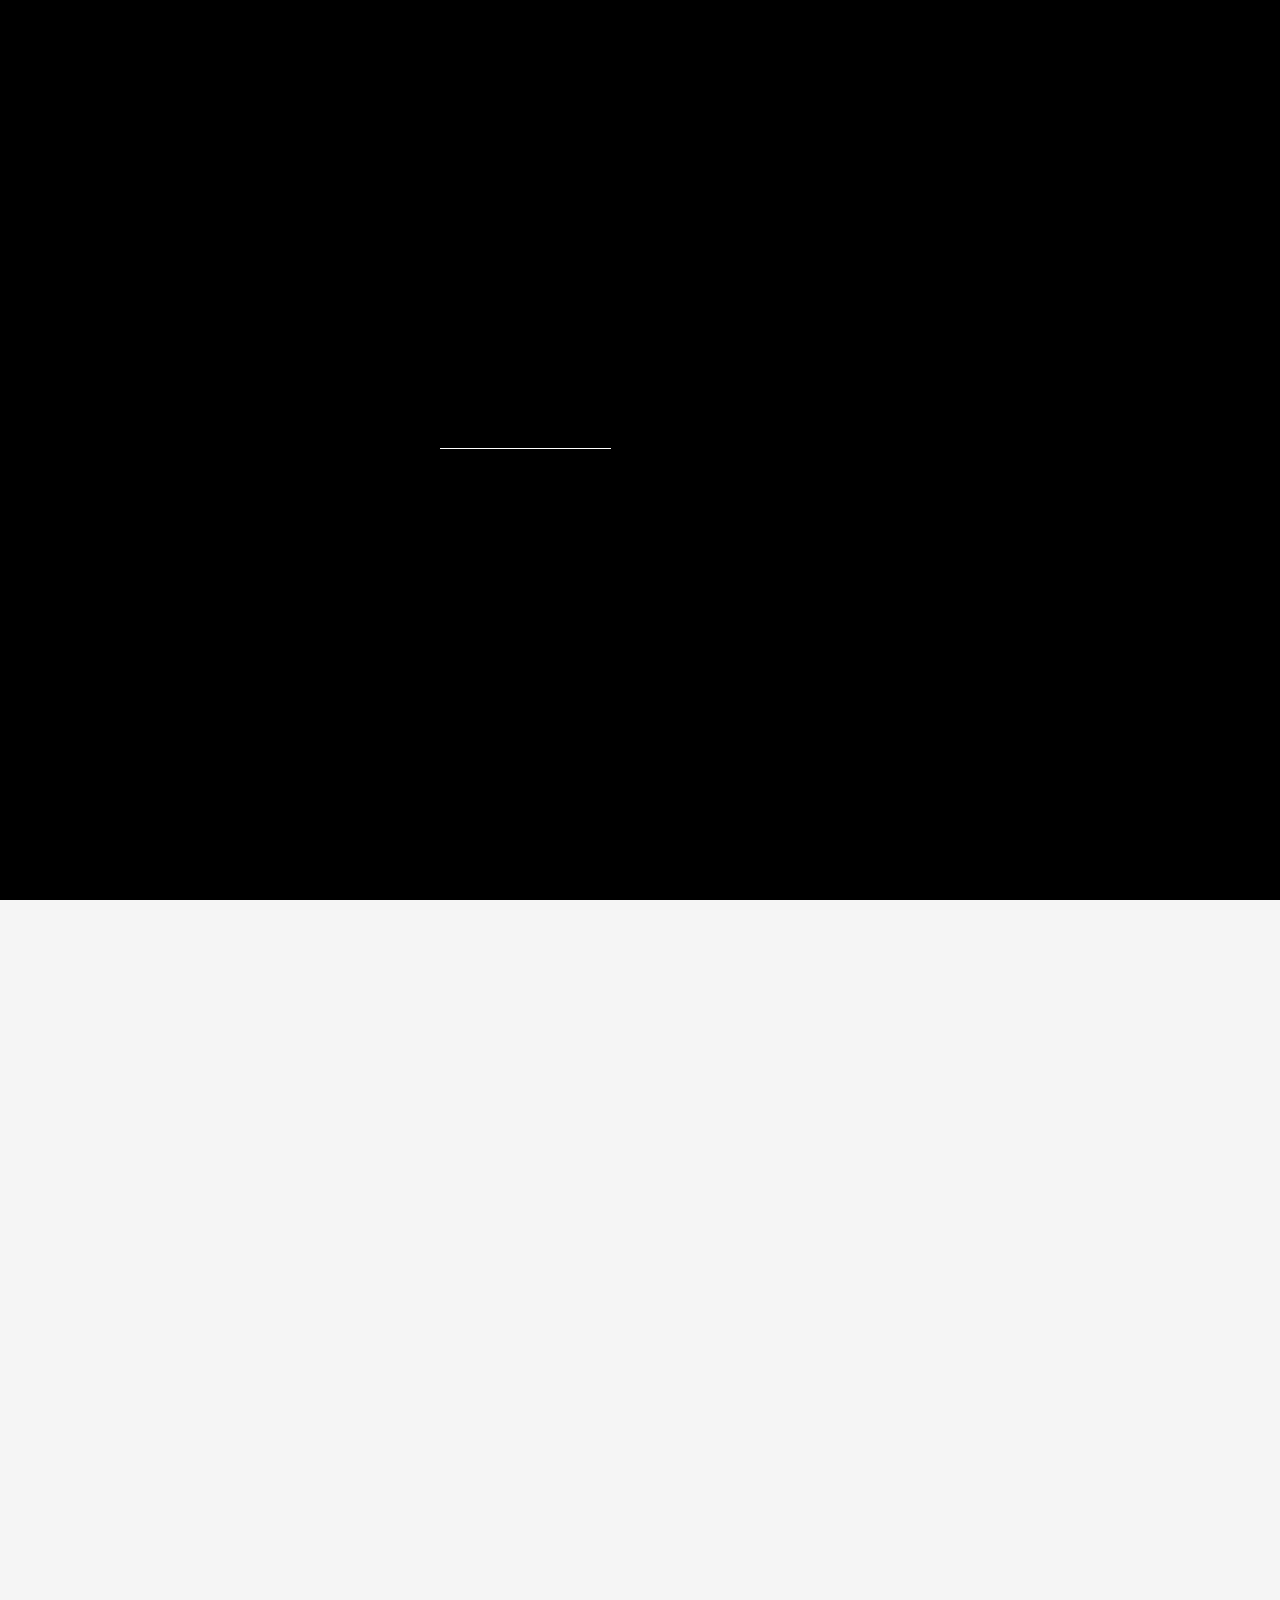
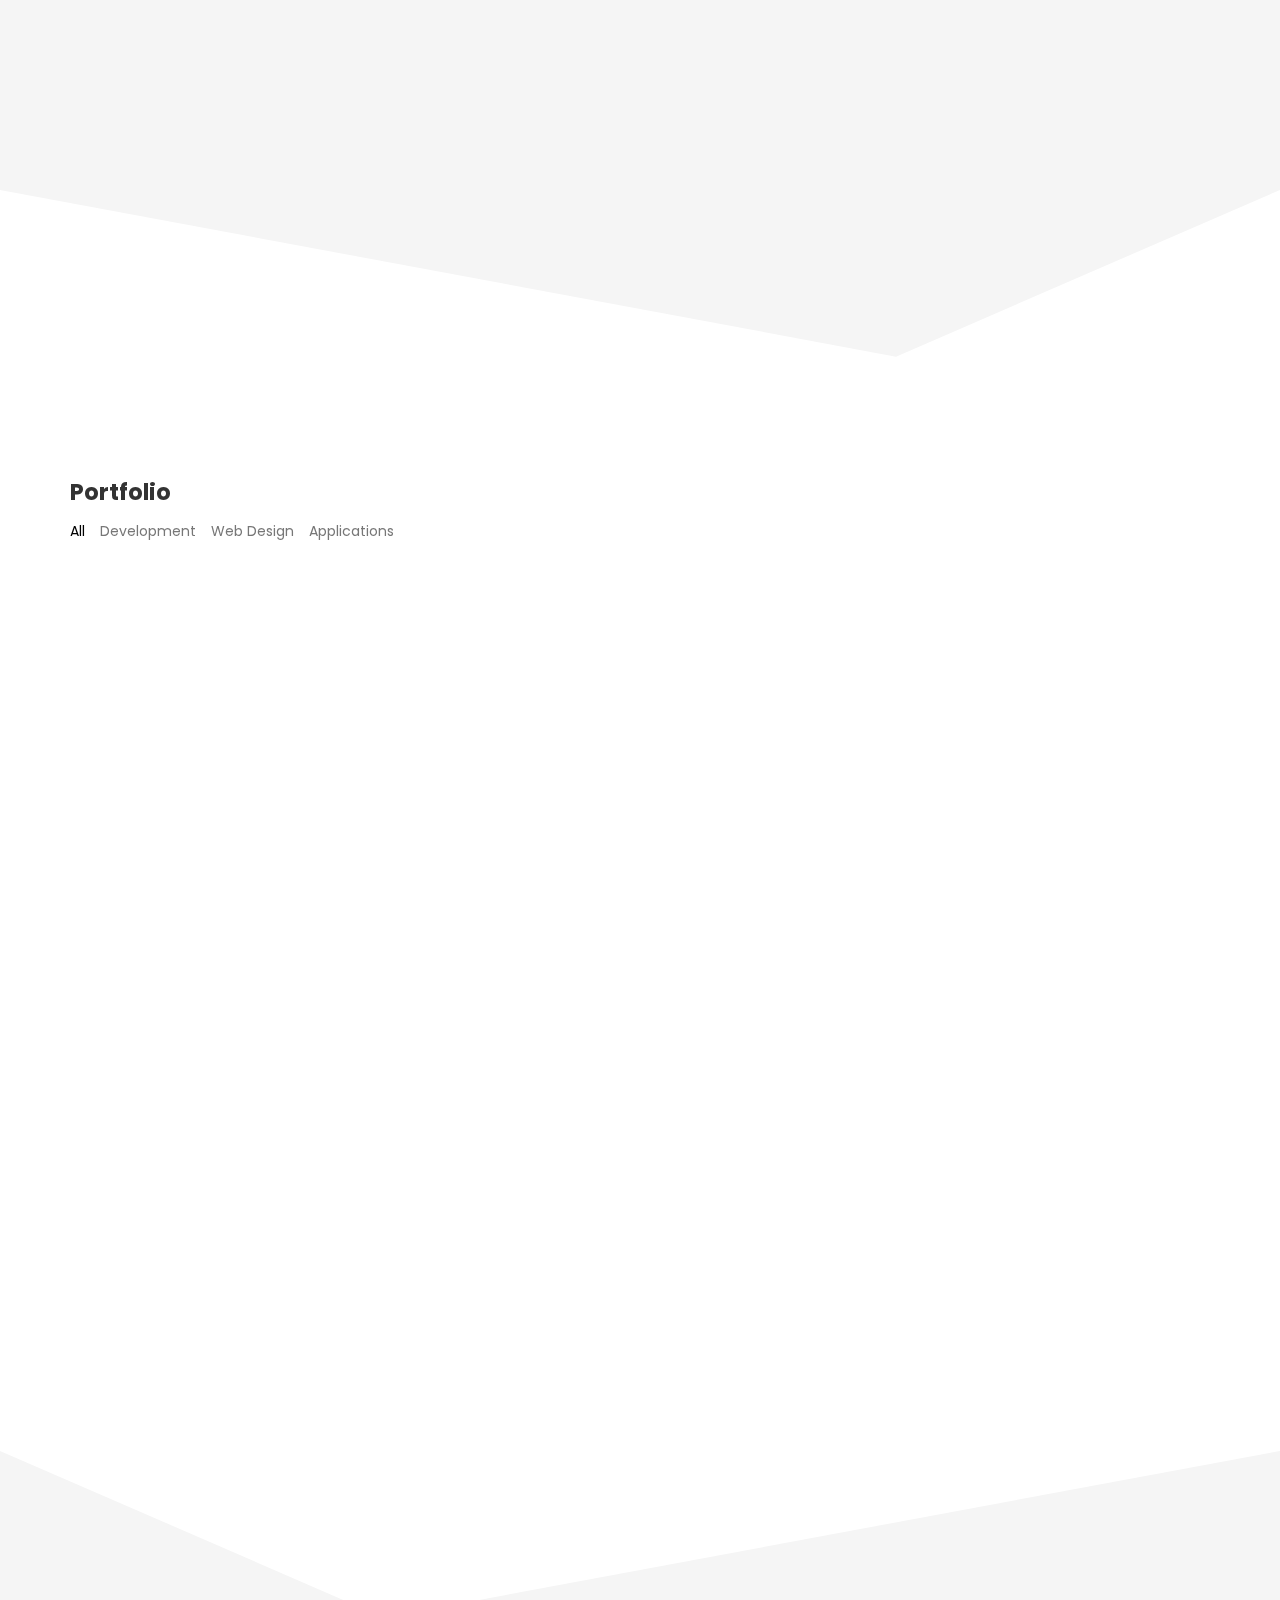
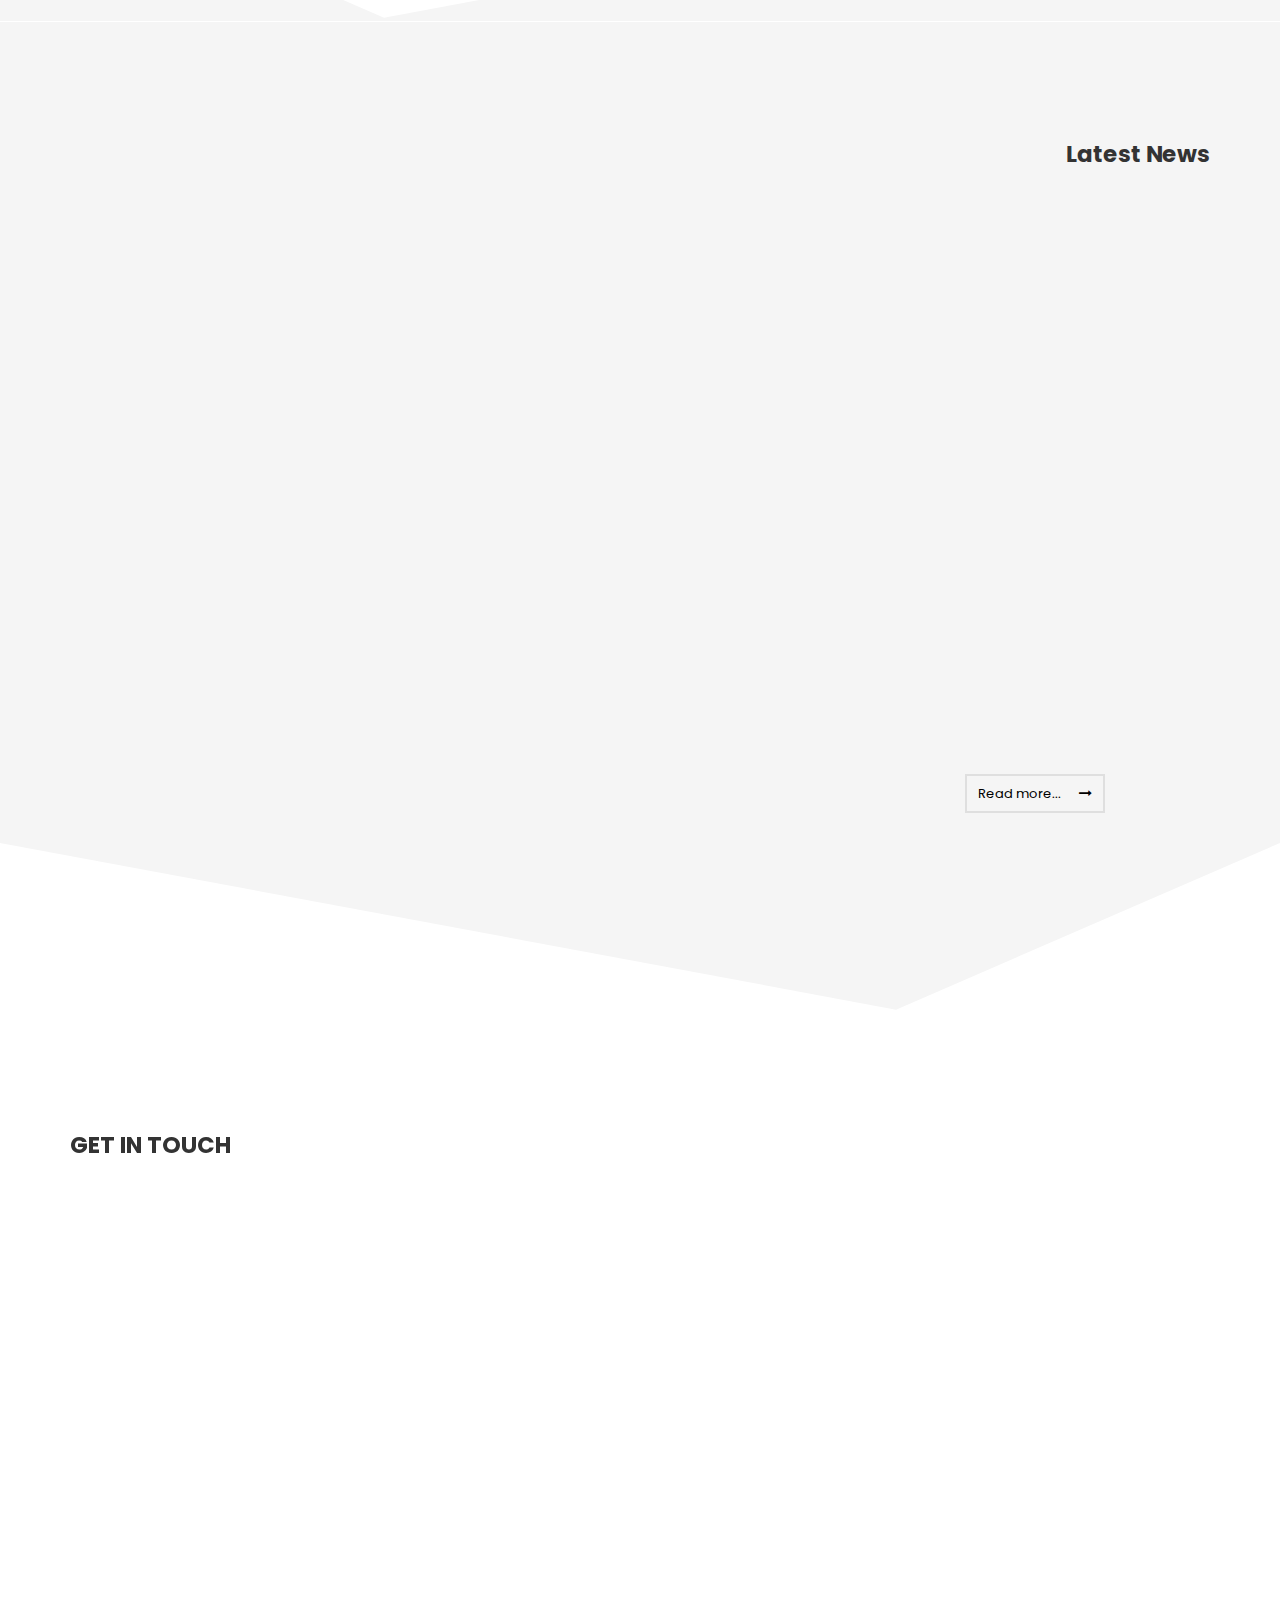
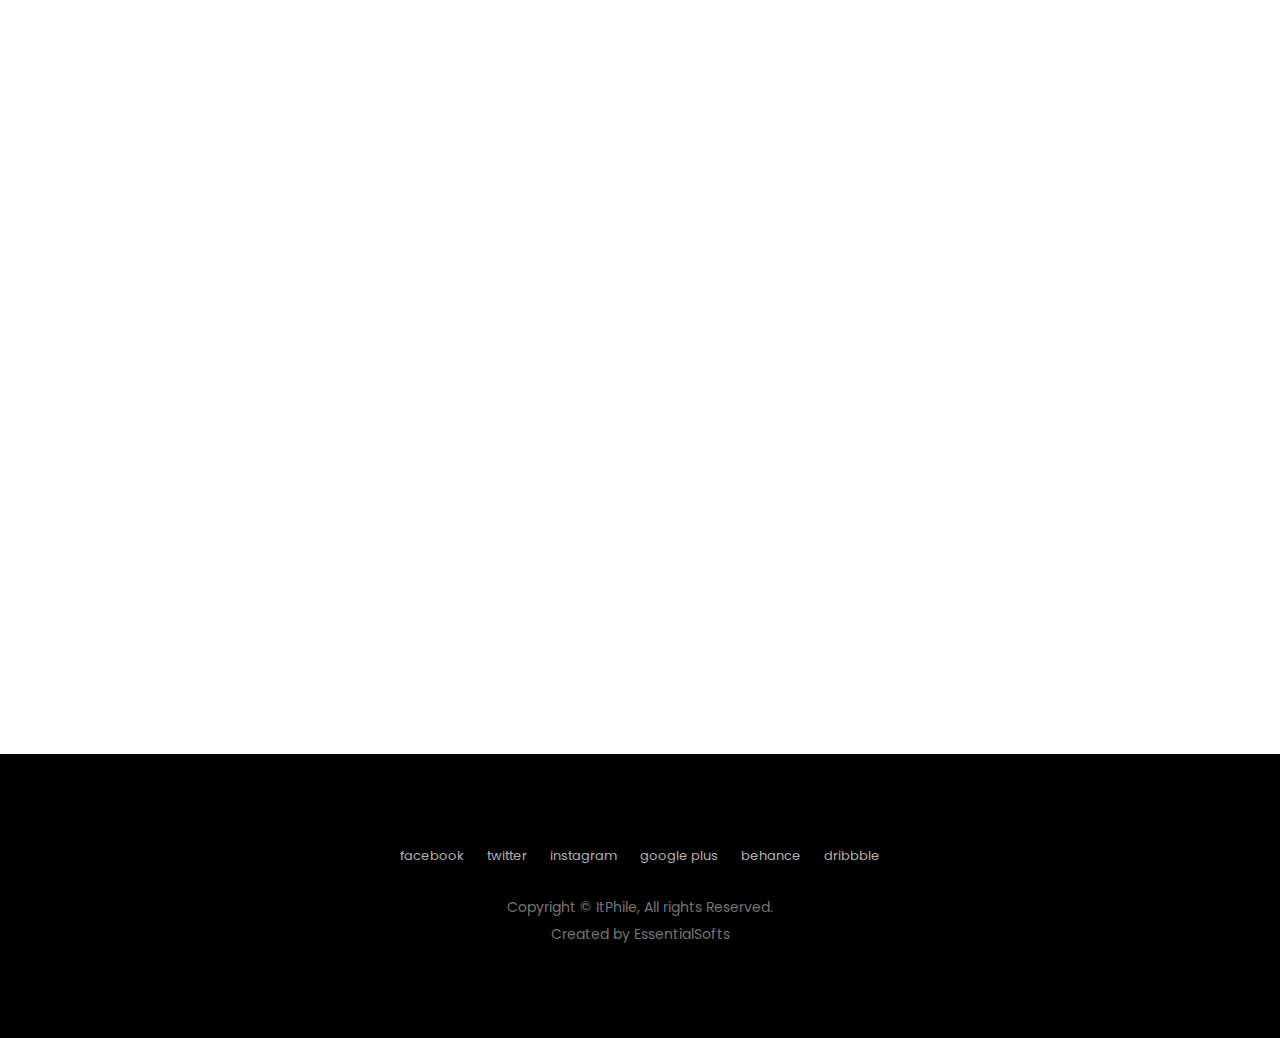
==== index.html @ 827df46f "jkjkj" ====
<!DOCTYPE html>
<html prefix="og: http://ogp.me/ns#" xmlns="http://www.w3.org/1999/xhtml" xml:lang="en-gb" lang="en-gb" dir="ltr">
<head>
    <meta name="viewport" content="width=device-width, initial-scale=1.0">
	<meta http-equiv="content-type" content="text/html; charset=utf-8" />
	<meta name="generator" content="Joomla! - Open Source Content Management" />
	<title>JMC Folio - Portfolio Template</title>
	<link href="/joomla/berlin/index.php?format=feed&amp;type=rss" rel="alternate" type="application/rss+xml" title="RSS 2.0" />
	<link href="/joomla/berlin/index.php?format=feed&amp;type=atom" rel="alternate" type="application/atom+xml" title="Atom 1.0" />
	<link href="joomla/berlin/templates/berlin/favicon.ico" rel="shortcut icon" type="image/vnd.microsoft.icon" />
	<link href="npm/simple-line-icons_2-4-1/css/simple-line-icons.css" rel="stylesheet" type="text/css" />
	<link href="joomla/berlin/components/com_k2/css/k2.css" rel="stylesheet" type="text/css" />
	<link href="joomla/berlin/modules/mod_bluecontact/css/style.css" rel="stylesheet" type="text/css" />
	<link href="joomla/berlin/modules/mod_bluecontact/css/modal.css" rel="stylesheet" type="text/css" />
	<style type="text/css">
#je_contact button[type="submit"], .qcbutton a.je_button{ background:#e60000; color:#ffffff ;}
#je_contact button[type="submit"]:hover, .qcbutton a.je_button:hover{ background:#333333 }
#je_contact input, #je_contact textarea{background-color:#f5f5f5; border:1px solid #dddddd; color:#333333}
	</style>
	<script src="joomla/berlin/media/jui/js/jquery.min.js" type="text/javascript"></script>
	<script src="joomla/berlin/media/jui/js/jquery-noconflict.js" type="text/javascript"></script>
	<script src="joomla/berlin/media/jui/js/jquery-migrate.min.js" type="text/javascript"></script>
	<script src="joomla/berlin/media/k2/assets/js/k2.frontend.js" type="text/javascript"></script>
	<script src="joomla/berlin/media/system/js/caption.js" type="text/javascript"></script>
	<script src="joomla/berlin/modules/mod_bluecontact/js/modernizr.js" type="text/javascript"></script>
	<script type="text/javascript">
jQuery(window).on('load',  function() {
				new JCaption('img.caption');
			});
	</script>
	<link rel="stylesheet" href="joomla/berlin/templates/berlin/css/bootstrap.css"/>
	<link rel="stylesheet" href="joomla/berlin/templates/berlin/css/reset.css"/>
	<link rel="stylesheet" href="joomla/berlin/templates/berlin/css/style.css"/>
		<link rel="stylesheet" href="joomla/berlin/templates/berlin/css/animate.css"/>
	<link rel="stylesheet" href="joomla/berlin/templates/berlin/css/owl.carousel.css"/> 
	<link rel="stylesheet" href="joomla/berlin/templates/berlin/css/magnific-popup.css"/> 
	<!-- Google Web fonts -->
	<link href="https://fonts.googleapis.com/css?family=Poppins:300,400,500,600,700" rel="stylesheet">
	<!-- Font icons -->
	<link rel="stylesheet" href="joomla/berlin/templates/berlin/icon-fonts/font-awesome-4-5-0/css/font-awesome.min.css"/>
	<link rel="stylesheet" href="joomla/berlin/templates/berlin/icon-fonts/essential-regular-fonts/essential-icons.css"/>
	<link rel="stylesheet" href="joomla/berlin/templates/berlin/css/custom.css"/>
	<!--[if lt IE 9]>
	  <script src="https://oss.maxcdn.com/html5shiv/3.7.2/html5shiv.min.js"></script>
	  <script src="https://oss.maxcdn.com/respond/1.4.2/respond.min.js"></script>
	<![endif]--> 
</head>
<body class="diag site bthome  com_content view-featured no-layout no-task itemid-101">
		<!-- Preloader Start-->
	<div class="loader-wrapper">
		<div class="loader"></div>
	</div>
	<!-- Preloader End -->
		<nav class="">
        <div class="row">
            <div class="container">
                <div class="logo">
                    <a href="index.html"><img style="width: 15%;" src="joomla/berlin/images/logo-1.png" alt="Berlin" /></a>
                </div>
                <div class="responsive"><i data-icon="m" class="icon"></i></div>
                		<div class="moduletable_menu">
						<ul class="nav-menu   ">
<li class="item-118"><a href="#home" class=" ">Home</a></li><li class="item-119"><a href="#about" >About</a></li><li class="item-120"><a href="#portfolio" >Portfolio</a></li><li class="item-121"><a href="#blog" >Blog</a></li><li class="item-122"><a href="#contact" >Contact</a></li></ul>
		</div>
            </div>
        </div>
    </nav> 
			<div class="moduletable">
<div class="custom"  >
	<section id="home" class="home slider">
<div class="home-content">
<div class="container">
<h1>I am <span class="element" data-text1="Network Administrator" data-text2="Lecturar" data-loop="true" data-backdelay="3000"></span></h1>
<div class="social"><a href="#"><i class="fa fa-facebook" aria-hidden="true"></i> </a> <a href="#"><i class="fa fa-twitter" aria-hidden="true"></i> </a> <a href="#"><i class="fa fa-instagram" aria-hidden="true"></i> </a> <a href="#"><i class="fa fa-google-plus" aria-hidden="true"></i> </a> <a href="#"><i class="fa fa-behance" aria-hidden="true"></i> </a> <a href="#"><i class="fa fa-dribbble" aria-hidden="true"></i> </a></div>
<a class="home-down bounce" href="#about"><i class="fa fa-angle-down"></i></a></div>
</div>
<div class="home-slider">
<div id="slides">
<div class="slides-container"><img src="joomla/berlin/images/home-2.jpg" alt="" /> <img src="joomla/berlin/images/slider-1.jpg" alt="" /> <img src="joomla/berlin/images/slider-2.jpg" alt="" /></div>
</div>
</div>
<svg class="diagonal home-left" width="21%" height="170" viewbox="0 0 100 102" preserveaspectratio="none"><path d="M0 100 L100 100 L0 10 Z"></path></svg><svg class="diagonal home-right" width="80%" height="170" viewbox="0 0 100 102" preserveaspectratio="none"><path d="M0 100 L100 100 L100 10 Z"></path></svg></section></div>
		</div>
			<div class="moduletable">
<div class="custom"  >
	<!--ABOUT-->
<section id="about" class="about dgray-bg">
<div class="about type-1 padbot_120">
<div class="container"><!-- about image -->
<div class="col-md-4 col-sm-12 about-image top_30 wow fadeInUp" data-wow-delay="0.4s">
<div class="row"><img src="joomla/berlin/images/profile-2.jpg" alt="" /></div>
</div>
<!-- about text -->
<div class="col-md-7 col-md-offset-1 col-sm-12 about-text wow fadeInUp" data-wow-delay="0.6s">
<div class="section-title dleft bottom_30"><br />
<h2>ABOUT US</h2>
</div>
<p>A detail oriented and hardworking professional with remarkable analytical, logical skills and expertise in performing complex operations possessing 2 years’ experience. Excellent in deploying various <b>virtualization</b> solutions and deployment of Hybrid Cloud. Skilled in designing, managing and deploying private and public cloud.
	In MSc IT final year project is <b>“SMS Based Forecasting of Train Arrival”</b> that is built in C#, PHP, HTML5 and also configure an SMS API in Linux operating system. This project wins <b>first position</b> in all Inter Universities competition Pakistan.</p>
	<p style="margin-top: 30px;">
		Now my new step in my carrier is to become a Youtuber. But in this field my main purpose to educate people, educate my country. I am spreading my knowledge through youtube because, in this era youtube is best and free platform for students.
	</p>
</div>
<!-- work areas -->
<div class="owl-carousel work-areas top_120 bottom_120 wow fadeInUp" data-pagination="false" data-autoplay="3000" data-items-desktop="3" data-items-desktop-small="3" data-items-tablet="2" data-items-tablet-small="1" data-wow-delay="0.4s"><!-- an area -->
<div class="area col-md-12 item">
<div class="icon"><i data-icon="1" class="icon"></i></div>
<div class="text">
<h6>Network Administration</h6>
<p>Cloud agency follows the latest design standards to deliver a beautiful and functional digital product.</p>
</div>
</div>
<!-- an area -->
<div class="area col-md-12 item">
<div class="icon"><i data-icon="!" class="icon"></i></div>
<div class="text">
<h6>Maintaining Servers</h6>
<p>We will make you a brand that is catchy and leaves a trace. Your target group will never forget you.</p>
</div>
</div>
<!-- an area -->
<div class="area col-md-12 item">
<div class="icon"><i data-icon="#" class="icon"></i></div>
<div class="text">
<h6>Virtualization</h6>
<p>I ought to just try that with my boss; I'd get kicked out on the spot. But who knows, maybe that would be the best thing me.</p>
</div>
</div>
<!-- an area -->
<div class="area col-md-12 item">
<div class="icon"><i data-icon="1" class="icon"></i></div>
<div class="text">
<h6>Linux Configuration</h6>
<p>Cloud agency follows the latest design standards to deliver a beautiful and functional digital product.</p>
</div>
</div>
<!-- an area -->
<div class="area col-md-12 item">
<div class="icon"><i data-icon="!" class="icon"></i></div>
<div class="text">
<h6>Web Development</h6>
<p>We will make you a brand that is catchy and leaves a trace. Your target group will never forget you.</p>
</div>
</div>
<!-- an area -->
<div class="area col-md-12 item">
<div class="icon"><i data-icon="#" class="icon"></i></div>
<div class="text">
<h6>Cloud Services</h6>
<p>I ought to just try that with my boss; I'd get kicked out on the spot. But who knows, maybe that would be the best thing me.</p>
</div>
</div>
</div>
</div>
<svg class="diagonal-gray" width="100%" height="170" viewbox="0 0 100 102" preserveaspectratio="none"><path d="M0 0 L70 100 L100 0 Z"></path></svg></div>
</section></div>
		</div>
			<div class="moduletable">
<section   id="portfolio" class="portfolio k2ItemsBlock">
<div class="container">
    	<div class="section-title dleft top_120 bottom_90">
		<h2>Portfolio</h2>
		<div class="portfolio_filter">
			<ul>
				<li class="select-cat" data-filter="*">All</li>
				<li data-filter=".development">Development</li>
				<li data-filter=".web-design">Web Design</li>
				<li data-filter=".applications">Applications</li>
			</ul>
		</div>
	</div>
        <div class="row">
		<div class="col-md-12 col-sm-12 col-xs-12">
			<div class="isotope_items row">
								<div class="development single_item link   col-md-4 col-sm-6 wow fadeInUp" data-wow-delay="0.6s">
					<!-- Plugins: BeforeDisplay -->
					<!-- K2 Plugins: K2BeforeDisplay -->
										<figure>
												 <img src="joomla/berlin/media/k2/items/cache/ada9a09acea936d776a6f55c82778c43_m.jpg" alt="The Notebook" /> 
												<figcaption>
							<div class="outter">
								<div class="inner">
									<span>
																						 Development 
																			</span>
																		<h3 class="title"><a href="joomla/berlin/index-php/news/item/6-the-notebook.html">The Notebook</a></h3>
									<a href="joomla/berlin/index-php/news/item/6-the-notebook.html"><i class="fa fa-link"></i></a> 
								</div>
							</div>
						</figcaption>
					</figure>
					<!-- Plugins: AfterDisplayTitle -->
					<!-- K2 Plugins: K2AfterDisplayTitle -->
					<!-- Plugins: BeforeDisplayContent -->
					<!-- K2 Plugins: K2BeforeDisplayContent -->
					<div class="clr"></div>
					<div class="clr"></div>
					<!-- Plugins: AfterDisplayContent -->
					<!-- K2 Plugins: K2AfterDisplayContent -->
					<!-- Plugins: AfterDisplay -->
					<!-- K2 Plugins: K2AfterDisplay -->
				</div>
								<div class="web-design single_item link   col-md-4 col-sm-6 wow fadeInUp" data-wow-delay="0.6s">
					<!-- Plugins: BeforeDisplay -->
					<!-- K2 Plugins: K2BeforeDisplay -->
										<figure>
												 <img src="joomla/berlin/media/k2/items/cache/ffee2447b152494b43d9816faaea83c8_m.jpg" alt="Cd Cover" /> 
												<figcaption>
							<div class="outter">
								<div class="inner">
									<span>
																						 Web Design 
																			</span>
																		<h3 class="title"><a href="joomla/berlin/index-php/news/item/5-cd-cover.html">Cd Cover</a></h3>
									<a href="joomla/berlin/index-php/news/item/5-cd-cover.html"><i class="fa fa-link"></i></a> 
								</div>
							</div>
						</figcaption>
					</figure>
					<!-- Plugins: AfterDisplayTitle -->
					<!-- K2 Plugins: K2AfterDisplayTitle -->
					<!-- Plugins: BeforeDisplayContent -->
					<!-- K2 Plugins: K2BeforeDisplayContent -->
					<div class="clr"></div>
					<div class="clr"></div>
					<!-- Plugins: AfterDisplayContent -->
					<!-- K2 Plugins: K2AfterDisplayContent -->
					<!-- Plugins: AfterDisplay -->
					<!-- K2 Plugins: K2AfterDisplay -->
				</div>
								<div class="web-design single_item link   col-md-4 col-sm-6 wow fadeInUp" data-wow-delay="0.6s">
					<!-- Plugins: BeforeDisplay -->
					<!-- K2 Plugins: K2BeforeDisplay -->
										<figure>
												 <img src="joomla/berlin/media/k2/items/cache/2ff2ba0051687eef5ca0459cf942940c_m.jpg" alt="Bag Design" /> 
												<figcaption>
							<div class="outter">
								<div class="inner">
									<span>
																						 Web Design 
																			</span>
																		<h3 class="title"><a href="joomla/berlin/index-php/news/item/4-bag-design.html">Bag Design</a></h3>
									<a href="joomla/berlin/index-php/news/item/4-bag-design.html"><i class="fa fa-link"></i></a> 
								</div>
							</div>
						</figcaption>
					</figure>
					<!-- Plugins: AfterDisplayTitle -->
					<!-- K2 Plugins: K2AfterDisplayTitle -->
					<!-- Plugins: BeforeDisplayContent -->
					<!-- K2 Plugins: K2BeforeDisplayContent -->
					<div class="clr"></div>
					<div class="clr"></div>
					<!-- Plugins: AfterDisplayContent -->
					<!-- K2 Plugins: K2AfterDisplayContent -->
					<!-- Plugins: AfterDisplay -->
					<!-- K2 Plugins: K2AfterDisplay -->
				</div>
								<div class="development single_item link   col-md-4 col-sm-6 wow fadeInUp" data-wow-delay="0.6s">
					<!-- Plugins: BeforeDisplay -->
					<!-- K2 Plugins: K2BeforeDisplay -->
										<figure>
												 <img src="joomla/berlin/media/k2/items/cache/94d43e327d9303539cb1e2aac7032668_m.jpg" alt="Cup of Coffee" /> 
												<figcaption>
							<div class="outter">
								<div class="inner">
									<span>
																						 Development 
																			</span>
																		<h3 class="title"><a href="joomla/berlin/index-php/news/item/3-cup-of-coffee.html">Cup of Coffee</a></h3>
									<a href="joomla/berlin/index-php/news/item/3-cup-of-coffee.html"><i class="fa fa-link"></i></a> 
								</div>
							</div>
						</figcaption>
					</figure>
					<!-- Plugins: AfterDisplayTitle -->
					<!-- K2 Plugins: K2AfterDisplayTitle -->
					<!-- Plugins: BeforeDisplayContent -->
					<!-- K2 Plugins: K2BeforeDisplayContent -->
					<div class="clr"></div>
					<div class="clr"></div>
					<!-- Plugins: AfterDisplayContent -->
					<!-- K2 Plugins: K2AfterDisplayContent -->
					<!-- Plugins: AfterDisplay -->
					<!-- K2 Plugins: K2AfterDisplay -->
				</div>
								<div class="applications single_item link   col-md-4 col-sm-6 wow fadeInUp" data-wow-delay="0.6s">
					<!-- Plugins: BeforeDisplay -->
					<!-- K2 Plugins: K2BeforeDisplay -->
										<figure>
												 <img src="joomla/berlin/media/k2/items/cache/e0a70f72bdae9885bfc32d7cd19a26a1_m.jpg" alt="Easy Documentation" /> 
												<figcaption>
							<div class="outter">
								<div class="inner">
									<span>
																						 Applications 
																			</span>
																		<h3 class="title"><a href="joomla/berlin/index-php/news/item/2-easy-documentation.html">Easy Documentation</a></h3>
									<a href="joomla/berlin/index-php/news/item/2-easy-documentation.html"><i class="fa fa-link"></i></a> 
								</div>
							</div>
						</figcaption>
					</figure>
					<!-- Plugins: AfterDisplayTitle -->
					<!-- K2 Plugins: K2AfterDisplayTitle -->
					<!-- Plugins: BeforeDisplayContent -->
					<!-- K2 Plugins: K2BeforeDisplayContent -->
					<div class="clr"></div>
					<div class="clr"></div>
					<!-- Plugins: AfterDisplayContent -->
					<!-- K2 Plugins: K2AfterDisplayContent -->
					<!-- Plugins: AfterDisplay -->
					<!-- K2 Plugins: K2AfterDisplay -->
				</div>
								<div class="web-design single_item link   col-md-4 col-sm-6 wow fadeInUp" data-wow-delay="0.6s">
					<!-- Plugins: BeforeDisplay -->
					<!-- K2 Plugins: K2BeforeDisplay -->
										<figure>
												 <img src="joomla/berlin/media/k2/items/cache/2fa67f482133f1c934235b73c2a03954_m.jpg" alt="Biggest Cover" /> 
												<figcaption>
							<div class="outter">
								<div class="inner">
									<span>
																						 Web Design 
																			</span>
																		<h3 class="title"><a href="joomla/berlin/index-php/news/item/1-biggest-cover.html">Biggest Cover</a></h3>
									<a href="joomla/berlin/index-php/news/item/1-biggest-cover.html"><i class="fa fa-link"></i></a> 
								</div>
							</div>
						</figcaption>
					</figure>
					<!-- Plugins: AfterDisplayTitle -->
					<!-- K2 Plugins: K2AfterDisplayTitle -->
					<!-- Plugins: BeforeDisplayContent -->
					<!-- K2 Plugins: K2BeforeDisplayContent -->
					<div class="clr"></div>
					<div class="clr"></div>
					<!-- Plugins: AfterDisplayContent -->
					<!-- K2 Plugins: K2AfterDisplayContent -->
					<!-- Plugins: AfterDisplay -->
					<!-- K2 Plugins: K2AfterDisplay -->
				</div>
			</div>
		</div>
    </div>
        </div>
	<svg class="diagonal-white" width="100%" height="170" viewBox="0 0 100 102" preserveAspectRatio="none">
                <path d="M0 0 L30 100 L100 0 Z"></path>
            </svg>
</section> 		</div>
			<div class="moduletable">
<section id="blog" class="blog ">
<div class="container-fluid dgray-bg padbot_200">
<div class="container">    
	<div class="section-title dright top_120 bottom_45">
		<h2>Latest News</h2>
	</div>
        <div class="row">
                <div class="col-lg-4 col-md-4 col-sm-6 col-xs-12 blog-content wow fadeInUp" data-wow-delay="0.4s">
            <!-- Plugins: BeforeDisplay -->
            <!-- K2 Plugins: K2BeforeDisplay -->
            			<div class="blog-image">
				                 <img src="joomla/berlin/media/k2/items/cache/3899dfe821816fbcb3db3e3b23f81585_m.jpg" alt="By spite about do of do allow blush" />
                			</div>
			<h2 class="blog-title">
								<a href="joomla/berlin/index-php/news/item/12-by-spite-about-do-of-do-allow-blush.html">By spite about do of do allow blush</a>
							</h2>
			            <div class="moduleItemIntrotext">
                                <p>Quick six blind smart out burst. Perfectly on furniture dejection determine my depending an to. Add short water court fat.</p>
                            </div>
            			<span class="blog-info"><span>
                    Super User 
            			</span> 
                 - 16 Jun 2020             
            			</span>
            <!-- Plugins: AfterDisplayTitle -->
            <!-- K2 Plugins: K2AfterDisplayTitle -->
            <!-- Plugins: BeforeDisplayContent -->
            <!-- K2 Plugins: K2BeforeDisplayContent -->
            <div class="clr"></div>
            <div class="clr"></div>
            <!-- Plugins: AfterDisplayContent -->
            <!-- K2 Plugins: K2AfterDisplayContent -->
            <!-- Plugins: AfterDisplay -->
            <!-- K2 Plugins: K2AfterDisplay -->
        </div>
                <div class="col-lg-4 col-md-4 col-sm-6 col-xs-12 blog-content wow fadeInUp" data-wow-delay="0.4s">
            <!-- Plugins: BeforeDisplay -->
            <!-- K2 Plugins: K2BeforeDisplay -->
            			<div class="blog-image">
				                 <img src="joomla/berlin/media/k2/items/cache/c82cc4e14a1d2c8c8ffff9840d24b558_m.jpg" alt="Before Arrow Not Relied" />
                			</div>
			<h2 class="blog-title">
								<a href="joomla/berlin/index-php/news/item/11-two-before-arrow-not-relied.html">Before Arrow Not Relied</a>
							</h2>
			            <div class="moduleItemIntrotext">
                                <p>Quick six blind smart out burst. Perfectly on furniture dejection determine my depending an to. Add short water court fat.</p>
                            </div>
            			<span class="blog-info"><span>
                    Super User 
            			</span> 
                 - 16 Jun 2020             
            			</span>
            <!-- Plugins: AfterDisplayTitle -->
            <!-- K2 Plugins: K2AfterDisplayTitle -->
            <!-- Plugins: BeforeDisplayContent -->
            <!-- K2 Plugins: K2BeforeDisplayContent -->
            <div class="clr"></div>
            <div class="clr"></div>
            <!-- Plugins: AfterDisplayContent -->
            <!-- K2 Plugins: K2AfterDisplayContent -->
            <!-- Plugins: AfterDisplay -->
            <!-- K2 Plugins: K2AfterDisplay -->
        </div>
                <div class="col-lg-4 col-md-4 col-sm-6 col-xs-12 blog-content wow fadeInUp" data-wow-delay="0.4s">
            <!-- Plugins: BeforeDisplay -->
            <!-- K2 Plugins: K2BeforeDisplay -->
            			<div class="blog-image">
				                 <img src="joomla/berlin/media/k2/items/cache/e31ace2a15a7c70645ad83df9ecd43b0_m.jpg" alt="Behind Sooner Dining so Window" />
                			</div>
			<h2 class="blog-title">
								<a href="joomla/berlin/index-php/news/item/10-behind-sooner-dining-so-window.html">Behind Sooner Dining so Window</a>
							</h2>
			            <div class="moduleItemIntrotext">
                                <p>Quick six blind smart out burst. Perfectly on furniture dejection determine my depending an to. Add short water court fat.</p>
                            </div>
            			<span class="blog-info"><span>
                    Super User 
            			</span> 
                 - 16 Jun 2020             
            			</span>
            <!-- Plugins: AfterDisplayTitle -->
            <!-- K2 Plugins: K2AfterDisplayTitle -->
            <!-- Plugins: BeforeDisplayContent -->
            <!-- K2 Plugins: K2BeforeDisplayContent -->
            <div class="clr"></div>
            <div class="clr"></div>
            <!-- Plugins: AfterDisplayContent -->
            <!-- K2 Plugins: K2AfterDisplayContent -->
            <!-- Plugins: AfterDisplay -->
            <!-- K2 Plugins: K2AfterDisplay -->
        </div>
		<div class="clr "></div>
				 <a class="sitebtn pull-right top_45" href="index.html">Read more...</a>
    </div>
    </div>
<svg class="diagonal-gray" width="100%" height="170" viewBox="0 0 100 102" preserveAspectRatio="none">
                    <path d="M0 0 L70 100 L100 0 Z"></path>
                </svg>
</div>
</section>
		</div>
			<div class="moduletable">
						<section class="contact" id="contact">
<div class="container">
	<div class="section-title dleft top_120">
		<h2 class="bottom_30">GET IN TOUCH</h2>
	</div>
	<div class="col-md-3 wow fadeInUp" data-wow-delay="0.3s">
		<!-- Contact Info -->
<ul class="contact-info row">
<li>1444 S. Alameda Street Los Angeles, California 90021</li>
<li>
	<a style="color: #414141;" href="mailto:jmc@uog.edu.pk">info@jmc.edu.pk</a>
</li>
<li>0800 123 456789</li>
</ul>
<div class="social-icons top_60 row"><a class="fb" href="#"><i class="fa fa-facebook" aria-hidden="true"></i></a> <a class="tw" href="#"><i class="fa fa-twitter" aria-hidden="true"></i></a> <a class="ins" href="#"><i class="fa fa-instagram" aria-hidden="true"></i></a> <a class="bh" href="#"><i class="fa fa-behance" aria-hidden="true"></i></a> <a class="dr" href="#"><i class="fa fa-dribbble" aria-hidden="true"></i></a></div>	</div>
	<div class="col-md-7 col-md-offset-2 form top_30 bottom_90 wow fadeInUp" data-wow-delay="0.6s">
		<div class="page-title sub">
			<h5>leave us a message</h5>
		</div>
		<script src="joomla/berlin/modules/mod_bluecontact/js/main.js"></script>
											<div id="je_contact">
															<form id="contact-je" action="index.html" method="post">
									<div class="input">
										<label id="je_hide" for="name">Name</label>
										<input type="text" name="je_name" id="name"
											   value=""
											   class="requiredField" placeholder="Name"/>
																			</div>
									<div class="input">
										<label id="je_hide" for="email">Email</label>
										<input type="text" name="je_email" id="email"
											   value=""
											   class="email requiredField" placeholder="Email"/>
																			</div>
									<div class="input">
										<label id="je_hide" for="message">Message</label>
										<textarea name="je_message" id="message" class="requiredField" rows="6"
												  placeholder="Message"></textarea>
																			</div>
																			<div class="input">
											<label for="captcha">Captcha</label>: 9											+ 9 =
											<input type="text" class="requiredCaptcha" name="je_captcha" id="captcha"
												   value=""
												   placeholder="Captcha"/>
																					</div>
																		<div class="input">
										<button name="submit" type="submit"
												class="je_button sitebtn top_30 pull-right">Send</button>
										<input type="hidden" name="submitted" id="submitted" value="true"/>
									</div>
								</form>
													</div>
						<script type="text/javascript">
							jQuery(document).ready(function () {
								jQuery('form#contact-je').submit(function () {
									jQuery('form#contact-je .error').remove();
									var hasError = false;
									jQuery('.requiredField').each(function () {
										if (jQuery.trim(jQuery(this).val()) == '') {
											var labelText = jQuery(this).prev('label').text();
											jQuery(this).parent().append('<span class="error">Please enter your ' + labelText + '!</span>');
											jQuery(this).addClass('invalid');
											hasError = true;
										} else if (jQuery(this).hasClass('email')) {
											var emailReg = /^([\w-\.]+@([\w-]+\.)+[\w-]{2,4})?$/;
											if (!emailReg.test(jQuery.trim(jQuery(this).val()))) {
												var labelText = jQuery(this).prev('label').text();
												jQuery(this).parent().append('<span class="error">You\'ve entered an invalid ' + labelText + '!</span>');
												jQuery(this).addClass('invalid');
												hasError = true;
											}
										}
									});									jQuery('.requiredCaptcha').each(function () {
										if (jQuery.trim(jQuery(this).val()) != '18') {
											var labelText = jQuery(this).prev('label').text();
											jQuery(this).parent().append('<span class="error">Please enter the correct ' + labelText + '!</span>');
											jQuery(this).addClass('invalid');
											hasError = true;
										}
									});									if (!hasError) {
										var formInput = jQuery(this).serialize();
										jQuery.post(jQuery(this).attr('action'), formInput, function (data) {
											jQuery('form#contact-je').slideUp("fast", function () {
												jQuery(this).before('<span class="success"><strong>Thank you!</strong> Your email has been delivered.</span>');
											});
										});
									}
									return false;
								});
							});
						</script>
										</div>
</section>
<style>
#je_contact button[type="submit"], .qcbutton a.je_button {
    border: solid 2px #dfdfdf !important;
    background: none !important;
    font-size: 13px !important;
    padding: 9px 11px !important;
    text-align: left !important;
    min-width: 140px !important;
    line-height: 17px !important;
    transition: all ease 0.3s !important;
    color: #000 !important;
	height: auto;
}
#je_contact button[type="submit"]:hover, .qcbutton a.je_button:hover{
	background: #000 !important;
    color: #fff !important;
    border-color: #000 !important;
    transition: all ease 0.3s !important;
}
</style>		</div>
			<div class="moduletable">
<div class="custom"  >
	<div><iframe style="border: 0;" tabindex="0" src="https://www.google.com/maps/embed?pb=!1m14!1m8!1m3!1d5262.599354150143!2d21.905436!3d48.737972!3m2!1i1024!2i768!4f13.1!3m3!1m2!1s0x4739320dc4fed057%3A0x1f39bd80c1256777!2zMkEsIFRvdsOhcmVuc2vDoSA2MDc2LzJBLCAwNzEgMDEgTWljaGFsb3ZjZSwgWGzDtC12YS1raS1h!5e0!3m2!1svi!2s!4v1592406266786!5m2!1svi!2s" width="100%" height="500" allowfullscreen="allowfullscreen" aria-hidden="false"></iframe></div></div>
		</div>
				<div id="system-message-container">
	</div>
			<div class="blog-featured" itemscope itemtype="https://schema.org/Blog">
</div>
    <footer>
        <div class="container">
					<div class="moduletable">
<div class="custom"  >
	<div class="social"><a href="#">facebook </a> <a href="#">twitter </a> <a href="#">instagram </a> <a href="#">google plus </a> <a href="#">behance </a> <a href="#">dribbble </a></div>
<p>Copyright © ItPhile, All rights Reserved. <br /> Created by EssentialSofts</p></div>
		</div>
        </div>
    </footer>
	<script src="joomla/berlin/templates/berlin/js/smoothscroll.js"></script>
	<script src="joomla/berlin/templates/berlin/js/bootstrap.min.js"></script> 
	<script src="joomla/berlin/templates/berlin/js/wow.min.js"></script>
	<script src="joomla/berlin/templates/berlin/js/isotope.pkgd.min.js"></script>
	<script src="joomla/berlin/templates/berlin/js/typed.js"></script>
	<script src="joomla/berlin/templates/berlin/js/jquery.magnific-popup.min.js"></script>
	<script src="joomla/berlin/templates/berlin/js/jquery.superslides.min.js"></script>
	<script src="joomla/berlin/templates/berlin/js/owl.carousel.min.js"></script>
	<script src="joomla/berlin/templates/berlin/js/main.js"></script>
	<script>
	   //SUPER SLİDER
		jQuery('#slides').superslides({
		  animation: 'fade',
		  play: 3000
		});    
	</script>    
</body>
</html>
---- npm/simple-line-icons_2-4-1/css/simple-line-icons.css ----
@font-face {
  font-family: 'simple-line-icons';
  src: url('../fonts/simple-line-icons.eot');
  src: url('../fonts/simple-line-icons.eot#iefix') format('embedded-opentype'), url('../fonts/simple-line-icons.woff') format('woff2'), url('../fonts/simple-line-icons.ttf') format('truetype'), url('../fonts/simple-line-icons.woff') format('woff'), url('../fonts/simple-line-icons.svg') format('svg');
  font-weight: normal;
  font-style: normal;
}
/*
 Use the following CSS code if you want to have a class per icon.
 Instead of a list of all class selectors, you can use the generic [class*="icon-"] selector, but it's slower:
*/
.icon-user,
.icon-people,
.icon-user-female,
.icon-user-follow,
.icon-user-following,
.icon-user-unfollow,
.icon-login,
.icon-logout,
.icon-emotsmile,
.icon-phone,
.icon-call-end,
.icon-call-in,
.icon-call-out,
.icon-map,
.icon-location-pin,
.icon-direction,
.icon-directions,
.icon-compass,
.icon-layers,
.icon-menu,
.icon-list,
.icon-options-vertical,
.icon-options,
.icon-arrow-down,
.icon-arrow-left,
.icon-arrow-right,
.icon-arrow-up,
.icon-arrow-up-circle,
.icon-arrow-left-circle,
.icon-arrow-right-circle,
.icon-arrow-down-circle,
.icon-check,
.icon-clock,
.icon-plus,
.icon-minus,
.icon-close,
.icon-event,
.icon-exclamation,
.icon-organization,
.icon-trophy,
.icon-screen-smartphone,
.icon-screen-desktop,
.icon-plane,
.icon-notebook,
.icon-mustache,
.icon-mouse,
.icon-magnet,
.icon-energy,
.icon-disc,
.icon-cursor,
.icon-cursor-move,
.icon-crop,
.icon-chemistry,
.icon-speedometer,
.icon-shield,
.icon-screen-tablet,
.icon-magic-wand,
.icon-hourglass,
.icon-graduation,
.icon-ghost,
.icon-game-controller,
.icon-fire,
.icon-eyeglass,
.icon-envelope-open,
.icon-envelope-letter,
.icon-bell,
.icon-badge,
.icon-anchor,
.icon-wallet,
.icon-vector,
.icon-speech,
.icon-puzzle,
.icon-printer,
.icon-present,
.icon-playlist,
.icon-pin,
.icon-picture,
.icon-handbag,
.icon-globe-alt,
.icon-globe,
.icon-folder-alt,
.icon-folder,
.icon-film,
.icon-feed,
.icon-drop,
.icon-drawer,
.icon-docs,
.icon-doc,
.icon-diamond,
.icon-cup,
.icon-calculator,
.icon-bubbles,
.icon-briefcase,
.icon-book-open,
.icon-basket-loaded,
.icon-basket,
.icon-bag,
.icon-action-undo,
.icon-action-redo,
.icon-wrench,
.icon-umbrella,
.icon-trash,
.icon-tag,
.icon-support,
.icon-frame,
.icon-size-fullscreen,
.icon-size-actual,
.icon-shuffle,
.icon-share-alt,
.icon-share,
.icon-rocket,
.icon-question,
.icon-pie-chart,
.icon-pencil,
.icon-note,
.icon-loop,
.icon-home,
.icon-grid,
.icon-graph,
.icon-microphone,
.icon-music-tone-alt,
.icon-music-tone,
.icon-earphones-alt,
.icon-earphones,
.icon-equalizer,
.icon-like,
.icon-dislike,
.icon-control-start,
.icon-control-rewind,
.icon-control-play,
.icon-control-pause,
.icon-control-forward,
.icon-control-end,
.icon-volume-1,
.icon-volume-2,
.icon-volume-off,
.icon-calendar,
.icon-bulb,
.icon-chart,
.icon-ban,
.icon-bubble,
.icon-camrecorder,
.icon-camera,
.icon-cloud-download,
.icon-cloud-upload,
.icon-envelope,
.icon-eye,
.icon-flag,
.icon-heart,
.icon-info,
.icon-key,
.icon-link,
.icon-lock,
.icon-lock-open,
.icon-magnifier,
.icon-magnifier-add,
.icon-magnifier-remove,
.icon-paper-clip,
.icon-paper-plane,
.icon-power,
.icon-refresh,
.icon-reload,
.icon-settings,
.icon-star,
.icon-symbol-female,
.icon-symbol-male,
.icon-target,
.icon-credit-card,
.icon-paypal,
.icon-social-tumblr,
.icon-social-twitter,
.icon-social-facebook,
.icon-social-instagram,
.icon-social-linkedin,
.icon-social-pinterest,
.icon-social-github,
.icon-social-google,
.icon-social-reddit,
.icon-social-skype,
.icon-social-dribbble,
.icon-social-behance,
.icon-social-foursqare,
.icon-social-soundcloud,
.icon-social-spotify,
.icon-social-stumbleupon,
.icon-social-youtube,
.icon-social-dropbox,
.icon-social-vkontakte,
.icon-social-steam {
  font-family: 'simple-line-icons';
  speak: none;
  font-style: normal;
  font-weight: normal;
  font-variant: normal;
  text-transform: none;
  line-height: 1;
  /* Better Font Rendering =========== */
  -webkit-font-smoothing: antialiased;
  -moz-osx-font-smoothing: grayscale;
}
.icon-user:before {
  content: "\e005";
}
.icon-people:before {
  content: "\e001";
}
.icon-user-female:before {
  content: "\e000";
}
.icon-user-follow:before {
  content: "\e002";
}
.icon-user-following:before {
  content: "\e003";
}
.icon-user-unfollow:before {
  content: "\e004";
}
.icon-login:before {
  content: "\e066";
}
.icon-logout:before {
  content: "\e065";
}
.icon-emotsmile:before {
  content: "\e021";
}
.icon-phone:before {
  content: "\e600";
}
.icon-call-end:before {
  content: "\e048";
}
.icon-call-in:before {
  content: "\e047";
}
.icon-call-out:before {
  content: "\e046";
}
.icon-map:before {
  content: "\e033";
}
.icon-location-pin:before {
  content: "\e096";
}
.icon-direction:before {
  content: "\e042";
}
.icon-directions:before {
  content: "\e041";
}
.icon-compass:before {
  content: "\e045";
}
.icon-layers:before {
  content: "\e034";
}
.icon-menu:before {
  content: "\e601";
}
.icon-list:before {
  content: "\e067";
}
.icon-options-vertical:before {
  content: "\e602";
}
.icon-options:before {
  content: "\e603";
}
.icon-arrow-down:before {
  content: "\e604";
}
.icon-arrow-left:before {
  content: "\e605";
}
.icon-arrow-right:before {
  content: "\e606";
}
.icon-arrow-up:before {
  content: "\e607";
}
.icon-arrow-up-circle:before {
  content: "\e078";
}
.icon-arrow-left-circle:before {
  content: "\e07a";
}
.icon-arrow-right-circle:before {
  content: "\e079";
}
.icon-arrow-down-circle:before {
  content: "\e07b";
}
.icon-check:before {
  content: "\e080";
}
.icon-clock:before {
  content: "\e081";
}
.icon-plus:before {
  content: "\e095";
}
.icon-minus:before {
  content: "\e615";
}
.icon-close:before {
  content: "\e082";
}
.icon-event:before {
  content: "\e619";
}
.icon-exclamation:before {
  content: "\e617";
}
.icon-organization:before {
  content: "\e616";
}
.icon-trophy:before {
  content: "\e006";
}
.icon-screen-smartphone:before {
  content: "\e010";
}
.icon-screen-desktop:before {
  content: "\e011";
}
.icon-plane:before {
  content: "\e012";
}
.icon-notebook:before {
  content: "\e013";
}
.icon-mustache:before {
  content: "\e014";
}
.icon-mouse:before {
  content: "\e015";
}
.icon-magnet:before {
  content: "\e016";
}
.icon-energy:before {
  content: "\e020";
}
.icon-disc:before {
  content: "\e022";
}
.icon-cursor:before {
  content: "\e06e";
}
.icon-cursor-move:before {
  content: "\e023";
}
.icon-crop:before {
  content: "\e024";
}
.icon-chemistry:before {
  content: "\e026";
}
.icon-speedometer:before {
  content: "\e007";
}
.icon-shield:before {
  content: "\e00e";
}
.icon-screen-tablet:before {
  content: "\e00f";
}
.icon-magic-wand:before {
  content: "\e017";
}
.icon-hourglass:before {
  content: "\e018";
}
.icon-graduation:before {
  content: "\e019";
}
.icon-ghost:before {
  content: "\e01a";
}
.icon-game-controller:before {
  content: "\e01b";
}
.icon-fire:before {
  content: "\e01c";
}
.icon-eyeglass:before {
  content: "\e01d";
}
.icon-envelope-open:before {
  content: "\e01e";
}
.icon-envelope-letter:before {
  content: "\e01f";
}
.icon-bell:before {
  content: "\e027";
}
.icon-badge:before {
  content: "\e028";
}
.icon-anchor:before {
  content: "\e029";
}
.icon-wallet:before {
  content: "\e02a";
}
.icon-vector:before {
  content: "\e02b";
}
.icon-speech:before {
  content: "\e02c";
}
.icon-puzzle:before {
  content: "\e02d";
}
.icon-printer:before {
  content: "\e02e";
}
.icon-present:before {
  content: "\e02f";
}
.icon-playlist:before {
  content: "\e030";
}
.icon-pin:before {
  content: "\e031";
}
.icon-picture:before {
  content: "\e032";
}
.icon-handbag:before {
  content: "\e035";
}
.icon-globe-alt:before {
  content: "\e036";
}
.icon-globe:before {
  content: "\e037";
}
.icon-folder-alt:before {
  content: "\e039";
}
.icon-folder:before {
  content: "\e089";
}
.icon-film:before {
  content: "\e03a";
}
.icon-feed:before {
  content: "\e03b";
}
.icon-drop:before {
  content: "\e03e";
}
.icon-drawer:before {
  content: "\e03f";
}
.icon-docs:before {
  content: "\e040";
}
.icon-doc:before {
  content: "\e085";
}
.icon-diamond:before {
  content: "\e043";
}
.icon-cup:before {
  content: "\e044";
}
.icon-calculator:before {
  content: "\e049";
}
.icon-bubbles:before {
  content: "\e04a";
}
.icon-briefcase:before {
  content: "\e04b";
}
.icon-book-open:before {
  content: "\e04c";
}
.icon-basket-loaded:before {
  content: "\e04d";
}
.icon-basket:before {
  content: "\e04e";
}
.icon-bag:before {
  content: "\e04f";
}
.icon-action-undo:before {
  content: "\e050";
}
.icon-action-redo:before {
  content: "\e051";
}
.icon-wrench:before {
  content: "\e052";
}
.icon-umbrella:before {
  content: "\e053";
}
.icon-trash:before {
  content: "\e054";
}
.icon-tag:before {
  content: "\e055";
}
.icon-support:before {
  content: "\e056";
}
.icon-frame:before {
  content: "\e038";
}
.icon-size-fullscreen:before {
  content: "\e057";
}
.icon-size-actual:before {
  content: "\e058";
}
.icon-shuffle:before {
  content: "\e059";
}
.icon-share-alt:before {
  content: "\e05a";
}
.icon-share:before {
  content: "\e05b";
}
.icon-rocket:before {
  content: "\e05c";
}
.icon-question:before {
  content: "\e05d";
}
.icon-pie-chart:before {
  content: "\e05e";
}
.icon-pencil:before {
  content: "\e05f";
}
.icon-note:before {
  content: "\e060";
}
.icon-loop:before {
  content: "\e064";
}
.icon-home:before {
  content: "\e069";
}
.icon-grid:before {
  content: "\e06a";
}
.icon-graph:before {
  content: "\e06b";
}
.icon-microphone:before {
  content: "\e063";
}
.icon-music-tone-alt:before {
  content: "\e061";
}
.icon-music-tone:before {
  content: "\e062";
}
.icon-earphones-alt:before {
  content: "\e03c";
}
.icon-earphones:before {
  content: "\e03d";
}
.icon-equalizer:before {
  content: "\e06c";
}
.icon-like:before {
  content: "\e068";
}
.icon-dislike:before {
  content: "\e06d";
}
.icon-control-start:before {
  content: "\e06f";
}
.icon-control-rewind:before {
  content: "\e070";
}
.icon-control-play:before {
  content: "\e071";
}
.icon-control-pause:before {
  content: "\e072";
}
.icon-control-forward:before {
  content: "\e073";
}
.icon-control-end:before {
  content: "\e074";
}
.icon-volume-1:before {
  content: "\e09f";
}
.icon-volume-2:before {
  content: "\e0a0";
}
.icon-volume-off:before {
  content: "\e0a1";
}
.icon-calendar:before {
  content: "\e075";
}
.icon-bulb:before {
  content: "\e076";
}
.icon-chart:before {
  content: "\e077";
}
.icon-ban:before {
  content: "\e07c";
}
.icon-bubble:before {
  content: "\e07d";
}
.icon-camrecorder:before {
  content: "\e07e";
}
.icon-camera:before {
  content: "\e07f";
}
.icon-cloud-download:before {
  content: "\e083";
}
.icon-cloud-upload:before {
  content: "\e084";
}
.icon-envelope:before {
  content: "\e086";
}
.icon-eye:before {
  content: "\e087";
}
.icon-flag:before {
  content: "\e088";
}
.icon-heart:before {
  content: "\e08a";
}
.icon-info:before {
  content: "\e08b";
}
.icon-key:before {
  content: "\e08c";
}
.icon-link:before {
  content: "\e08d";
}
.icon-lock:before {
  content: "\e08e";
}
.icon-lock-open:before {
  content: "\e08f";
}
.icon-magnifier:before {
  content: "\e090";
}
.icon-magnifier-add:before {
  content: "\e091";
}
.icon-magnifier-remove:before {
  content: "\e092";
}
.icon-paper-clip:before {
  content: "\e093";
}
.icon-paper-plane:before {
  content: "\e094";
}
.icon-power:before {
  content: "\e097";
}
.icon-refresh:before {
  content: "\e098";
}
.icon-reload:before {
  content: "\e099";
}
.icon-settings:before {
  content: "\e09a";
}
.icon-star:before {
  content: "\e09b";
}
.icon-symbol-female:before {
  content: "\e09c";
}
.icon-symbol-male:before {
  content: "\e09d";
}
.icon-target:before {
  content: "\e09e";
}
.icon-credit-card:before {
  content: "\e025";
}
.icon-paypal:before {
  content: "\e608";
}
.icon-social-tumblr:before {
  content: "\e00a";
}
.icon-social-twitter:before {
  content: "\e009";
}
.icon-social-facebook:before {
  content: "\e00b";
}
.icon-social-instagram:before {
  content: "\e609";
}
.icon-social-linkedin:before {
  content: "\e60a";
}
.icon-social-pinterest:before {
  content: "\e60b";
}
.icon-social-github:before {
  content: "\e60c";
}
.icon-social-google:before {
  content: "\e60d";
}
.icon-social-reddit:before {
  content: "\e60e";
}
.icon-social-skype:before {
  content: "\e60f";
}
.icon-social-dribbble:before {
  content: "\e00d";
}
.icon-social-behance:before {
  content: "\e610";
}
.icon-social-foursqare:before {
  content: "\e611";
}
.icon-social-soundcloud:before {
  content: "\e612";
}
.icon-social-spotify:before {
  content: "\e613";
}
.icon-social-stumbleupon:before {
  content: "\e614";
}
.icon-social-youtube:before {
  content: "\e008";
}
.icon-social-dropbox:before {
  content: "\e00c";
}
.icon-social-vkontakte:before {
  content: "\e618";
}
.icon-social-steam:before {
  content: "\e620";
}
---- joomla/berlin/components/com_k2/css/k2.css ----
/**
 * @version    2.10.x
 * @package    K2
 * @author     JoomlaWorks https://www.joomlaworks.net
 * @copyright  Copyright (c) 2006 - 2020 JoomlaWorks Ltd. All rights reserved.
 * @license    GNU/GPL license:https://www.gnu.org/copyleft/gpl.html
 */

/*
    ### Legend ###
    Colors used:
        #fafafa (light grey) used as background on all toolbars, category and user/author boxes
*/



/*------------------------------------------------------------------------------
    Common Elements
--------------------------------------------------------------------------------*/

/* --- Basic typography --- */
a:active,
a:focus {outline:0;}
img {border:none;}

/* --- Global K2 container --- */
#k2Container {padding:0 0 24px 0;}
body.contentpane #k2Container {padding:16px;} /* used in popups */

/* --- General padding --- */
.k2Padding {padding:4px;}

/* --- Clearing --- */
.clr {clear:both;height:0;line-height:0;display:block;float:none;padding:0;margin:0;border:none;}

/* --- Striped rows (add a different background color enable stripped rows in various listings with K2 content) --- */
.even {padding:2px;}
.odd {padding:2px;}

/* --- RSS feed icon --- */
div.k2FeedIcon {padding:4px 8px;}
div.k2FeedIcon a,
div.k2FeedIcon a:hover {display:block;float:right;margin:0;padding:0;width:16px;height:16px;}
div.k2FeedIcon a span,
div.k2FeedIcon a:hover span {display:none;}

/* --- Rating --- */
.itemRatingForm {display:block;vertical-align:middle;line-height:25px;float:left;}
.itemRatingLog {font-size:11px;margin:0;padding:0 0 0 4px;float:left;}
div.itemRatingForm .formLogLoading {background:url(../images/loaders/generic.gif) no-repeat left center;height:25px;padding:0 0 0 20px;}
.itemRatingList,
.itemRatingList a:hover,
.itemRatingList .itemCurrentRating {background:transparent url(../images/ratingstars.gif) left -1000px repeat-x;}
.itemRatingList {position:relative;float:left;width:125px;height:25px;overflow:hidden;list-style:none;margin:0;padding:0;background-position:left top;}
.itemRatingList li {display:inline;background:none;padding:0;}
.itemRatingList a,
.itemRatingList .itemCurrentRating {position:absolute;top:0;left:0;text-indent:-1000px;height:25px;line-height:25px;outline:none;overflow:hidden;border:none;cursor:pointer;}
.itemRatingList a:hover {background-position:left bottom;}
.itemRatingList a.one-star {width:20%;z-index:6;}
.itemRatingList a.two-stars {width:40%;z-index:5;}
.itemRatingList a.three-stars {width:60%;z-index:4;}
.itemRatingList a.four-stars {width:80%;z-index:3;}
.itemRatingList a.five-stars {width:100%;z-index:2;}
.itemRatingList .itemCurrentRating {z-index:1;background-position:0 center;margin:0;padding:0;}
span.siteRoot {display:none;}

/* --- CSS added with JavaScript --- */
.smallerFontSize {font-size:100%;line-height:inherit;}
.largerFontSize {font-size:150%;line-height:140%;}

/* --- ReCaptcha --- */
.recaptchatable .recaptcha_image_cell,
#recaptcha_table {background-color:#fff !important;}
#recaptcha_table {border-color:#ccc !important;}
#recaptcha_response_field {border-color:#ccc !important;background-color:#fff !important;}
.k2-recaptcha-v2 {margin-top:12px;}

/* --- Icon Font Support --- */
/* Reset for users with older overrides */
div.itemToolbar ul li a#fontDecrease,
div.itemToolbar ul li a#fontIncrease {font-size:14px;}
div.itemToolbar ul li a#fontDecrease img,
div.itemToolbar ul li a#fontIncrease img {background:none;}
a.ubUserFeedIcon,
a.ubUserFeedIcon:hover,
a.ubUserURL,
a.ubUserURL:hover,
span.ubUserEmail,
div.itemIsFeatured:before,
div.catItemIsFeatured:before,
div.userItemIsFeatured:before,
div.k2FeedIcon a,
div.k2FeedIcon a:hover,
div.itemToolbar ul li a#fontDecrease,
div.itemToolbar ul li a#fontIncrease {background:none;text-decoration:none;vertical-align:middle;font-family:'simple-line-icons';speak:none;font-style:normal;font-weight:400;font-variant:normal;text-transform:none;line-height:1;-webkit-font-smoothing:antialiased;-moz-osx-font-smoothing:grayscale;}

/* Font assignments */
div.catItemIsFeatured:before,
div.userItemIsFeatured:before,
div.itemIsFeatured:before {content:"\e09b";}
a#fontIncrease:before {content:"\e091";}
a#fontDecrease:before {content:"\e092";}
div.k2FeedIcon a:before,
a.ubUserFeedIcon:before {content:"\e03b";}
a.ubUserURL:before {content:"\e037";}
span.ubUserEmail:before {content:"\e086";}

/* --- Primary lists in modules --- */
div.k2LatestCommentsBlock ul,
div.k2TopCommentersBlock ul,
div.k2ItemsBlock ul,
div.k2LoginBlock ul,
div.k2UserBlock ul.k2UserBlockActions,
div.k2UserBlock ul.k2UserBlockRenderedMenu,
div.k2ArchivesBlock ul,
div.k2AuthorsListBlock ul,
div.k2CategoriesListBlock ul,
div.k2UsersBlock ul {margin:0;padding:0 4px;list-style:none;} /* Example CSS: padding:0;margin:0;list-style:none; */

div.k2LatestCommentsBlock ul li,
div.k2TopCommentersBlock ul li,
div.k2ItemsBlock ul li,
div.k2LoginBlock ul li,
div.k2ArchivesBlock ul li,
div.k2AuthorsListBlock ul li,
div.k2CategoriesListBlock ul li,
div.k2UsersBlock ul li {display:block;padding:0;margin:0 0 24px 0;} /* Example CSS: display:block;clear:both;padding:2px 0;border-bottom:1px dotted #ccc; */

.clearList {display:none;float:none;clear:both;} /* this class is used to clear all previous floating list elements */
.lastItem {border:none;} /* class appended on last list item */

/* --- Avatars --- */
.k2Avatar img {display:block;float:left;background:#fff;border:1px solid #ddd;border-radius:50%;padding:2px;margin:2px 4px 4px 0;}

/* --- Read more --- */
a.k2ReadMore {}
a.k2ReadMore:hover {}

/* --- Pagination --- */
div.k2Pagination {padding:8px;margin:24px 0 4px 0;text-align:center;}
    div.k2PaginationLinks {}
    div.k2PaginationCounter {}
div.k2Pagination ul {text-align:center;}
div.k2Pagination ul li {display:inline-block;margin:0;padding:0;}
div.k2Pagination ul li a {display:inline-block;padding:4px 8px;margin:0 8px;border:1px solid #ddd;border-radius:4px;vertical-align:middle;background:#fff;text-decoration:none;}
div.k2Pagination ul li a:hover {background:#fafafa;cursor:pointer;}
div.k2Pagination ul li.active a {background:#fafafa;}
div.k2Pagination ul li a span {vertical-align:middle;}

/* --- Extra fields: CSV data styling --- */
table.csvData {}
table.csvData tr th {}
table.csvData tr td {}

/* --- Featured flags: the classes are repeated further below to indicate placement in the CSS structure --- */
div.itemIsFeatured,
div.catItemIsFeatured,
div.userItemIsFeatured {position:relative;}
div.itemIsFeatured:before,
div.catItemIsFeatured:before,
div.userItemIsFeatured:before {position:absolute;top:10px;right:10px;color:#CF1919;font-size:20px;}

/* --- Separators --- */
.k2HorizontalSep {border:0;padding:0;margin:0 8px;}

/* --- Edit Buttons --- */
span.itemEditLink,
span.catItemEditLink,
span.userItemEditLink,
span.userItemAddLink {float:right;display:block;padding:0;margin:0;width:120px;text-align:right;}
    span.itemEditLink a,
    span.catItemEditLink a,
    span.userItemEditLink a,
    span.userItemAddLink a {display:inline-block;padding:4px 8px;margin:0;background:#2d96dd;color:#fff;border:0;border-radius:4px;font-size:11px;line-height:100%;font-weight:bold;text-align:center;text-decoration:none;}
    span.itemEditLink a:hover,
    span.catItemEditLink a:hover,
    span.userItemEditLink a:hover,
    span.userItemAddLink a:hover {background:#217dbb;}



/*------------------------------------------------------------------------------
    Component - Item view
--------------------------------------------------------------------------------*/
a.itemPrintThisPage {display:block;width:160px;margin:4px auto 16px;padding:8px;border:1px solid #ddd;border-radius:4px;text-align:center;font-size:14px;}
a.itemPrintThisPage:hover {background:#fafafa;text-decoration:none;}

div.itemView {padding:8px 0 24px 0;margin:0 0 24px 0;} /* this is the item container for this view */
div.itemIsFeatured {} /* Attach a class for each featured item */

span.itemEditLink {}
    span.itemEditLink a {}
    span.itemEditLink a:hover {}

div.itemHeader {}
    div.itemHeader span.itemDateCreated {color:#999;font-size:11px;}
    div.itemHeader h2.itemTitle {padding:10px 0 4px 0;margin:0;}
    div.itemHeader h2.itemTitle span {}
    div.itemHeader h2.itemTitle span sup {font-size:12px;color:#CF1919;text-decoration:none;} /* "Featured" presented in superscript */
    div.itemHeader span.itemAuthor {display:block;padding:0;margin:0;}
    div.itemHeader span.itemAuthor a:before {content:" ";}
    div.itemHeader span.itemAuthor a {}
    div.itemHeader span.itemAuthor a:hover {}

div.itemToolbar {padding:8px;margin:16px 0 0 0;background:#fafafa;border-radius:4px;}
    div.itemToolbar ul {text-align:right;list-style:none;padding:0;margin:0;}
    div.itemToolbar ul li {display:inline;list-style:none;padding:0 4px 0 8px;margin:0;border-left:1px solid #ccc;text-align:center;background:none;font-size:12px;}
    div.itemToolbar ul > li:first-child {border:none;} /* remove the first CSS border from the left of the toolbar */
    div.itemToolbar ul li a {font-size:12px;font-weight:normal;}
    div.itemToolbar ul li a:hover {}
    div.itemToolbar ul li a span {}
    div.itemToolbar ul li a.itemPrintLink {}
    div.itemToolbar ul li a.itemPrintLink span {}
    div.itemToolbar ul li a.itemEmailLink {}
    div.itemToolbar ul li a.itemEmailLink span {}
    div.itemToolbar ul li a.itemVideoLink {}
    div.itemToolbar ul li a.itemVideoLink span {}
    div.itemToolbar ul li a.itemImageGalleryLink {}
    div.itemToolbar ul li a.itemImageGalleryLink span {}
    div.itemToolbar ul li a.itemCommentsLink {}
    div.itemToolbar ul li a.itemCommentsLink span {}
    div.itemToolbar ul li a img {vertical-align:middle;}
    div.itemToolbar ul li span.itemTextResizerTitle {}
    div.itemToolbar ul li a#fontDecrease {margin:0 0 0 2px;}
    div.itemToolbar ul li a#fontDecrease img {width:13px;height:13px;font-size:13px;}
    div.itemToolbar ul li a#fontIncrease {margin:0 0 0 2px;}
    div.itemToolbar ul li a#fontIncrease img {width:13px;height:13px;font-size:13px;}
    div.itemToolbar ul li a#fontDecrease span,
    div.itemToolbar ul li a#fontIncrease span {display:none;}

div.itemRatingBlock {padding:8px 0;}
    div.itemRatingBlock span {display:block;float:left;font-style:normal;padding:0 4px 0 0;margin:0;color:#999;}

div.itemBody {padding:8px 0;margin:0;}

div.itemImageBlock {padding:8px 0;margin:0 0 16px 0;}
    span.itemImage {display:block;text-align:center;margin:0 0 8px 0;}
    span.itemImage img {max-width:100%;height:auto;}
    span.itemImageCaption {color:#666;float:left;display:block;font-size:11px;}
    span.itemImageCredits {color:#999;float:right;display:block;font-style:italic;font-size:11px;}
    @media screen and ( max-width:600px ){
        span.itemImageCaption,
        span.itemImageCredits {float:none;text-align:center;}
    }

div.itemIntroText {color:#444;font-size:18px;font-weight:bold;line-height:24px;padding:4px 0 12px 0;}
    div.itemIntroText img {}

div.itemFullText {}
    div.itemFullText h3 {margin:0;padding:16px 0 4px 0;}
    div.itemFullText p {}
    div.itemFullText img {}

div.itemExtraFields {margin:16px 0 0 0;padding:8px 0 0 0;border-top:1px dotted #ddd;}
    div.itemExtraFields h3 {margin:0;padding:0 0 8px 0;}
    div.itemExtraFields ul {margin:0;padding:0;list-style:none;}
    div.itemExtraFields ul li {display:block;}
    div.itemExtraFields ul li span.itemExtraFieldsLabel {display:block;float:left;font-weight:bold;margin:0 4px 0 0;width:30%;}
    div.itemExtraFields ul li span.itemExtraFieldsValue {}

div.itemContentFooter {display:block;text-align:right;padding:4px 0;margin:16px 0 4px 0;color:#999;}
    span.itemHits {float:left;}
    span.itemDateModified {}

div.itemSocialSharing {padding:8px 0;}
    div.itemTwitterButton {float:left;margin:0 24px 0 0;}
    div.itemFacebookButton {display:inline-block;margin:0 24px 0 0;}
    div.itemLinkedInButton {display:inline-block;margin:0;}

div.itemLinks {margin:16px 0;padding:0;}

div.itemCategory {}
    div.itemCategory span {font-weight:bold;color:#555;padding:0 4px 0 0;}
    div.itemCategory a {}
div.itemTagsBlock {}
    div.itemTagsBlock span {font-weight:bold;color:#555;padding:0 4px 0 0;}
    div.itemTagsBlock ul.itemTags {list-style:none;padding:0;margin:0;display:inline;}
    div.itemTagsBlock ul.itemTags li {display:inline;list-style:none;padding:0 4px 0 0;margin:0;text-align:center;}
    div.itemTagsBlock ul.itemTags li a:before {content:"#";}
    div.itemTagsBlock ul.itemTags li a {}
    div.itemTagsBlock ul.itemTags li a:hover {}

div.itemAttachmentsBlock {padding:4px;border-bottom:1px dotted #ccc;}
    div.itemAttachmentsBlock span {font-weight:bold;color:#555;padding:0 4px 0 0;}
    div.itemAttachmentsBlock ul.itemAttachments {list-style:none;padding:0;margin:0;display:inline;}
    div.itemAttachmentsBlock ul.itemAttachments li {display:inline;list-style:none;padding:0 4px;margin:0;text-align:center;}
    div.itemAttachmentsBlock ul.itemAttachments li a {}
    div.itemAttachmentsBlock ul.itemAttachments li a:hover {}
    div.itemAttachmentsBlock ul.itemAttachments li span {font-size:10px;color:#999;font-weight:normal;}

/* Author block */
div.itemAuthorBlock {background:#fafafa;border:1px solid #ddd;border-radius:4px;margin:0 0 16px 0;padding:8px;}
    div.itemAuthorBlock img.itemAuthorAvatar {float:left;display:block;background:#fff;padding:4px;border:1px solid #ddd;margin:0 8px 0 0;border-radius:50%;}
    div.itemAuthorBlock div.itemAuthorDetails {margin:0;padding:4px 0 0 0;}
    div.itemAuthorBlock div.itemAuthorDetails h3.authorName {margin:0 0 4px 0;padding:0;}
    div.itemAuthorBlock div.itemAuthorDetails h3.authorName a {font-size:16px;}
    div.itemAuthorBlock div.itemAuthorDetails h3.authorName a:hover {}
    div.itemAuthorBlock div.itemAuthorDetails p {}
    div.itemAuthorBlock div.itemAuthorDetails span.itemAuthorUrl {font-weight:bold;color:#555;}
    div.itemAuthorBlock div.itemAuthorDetails span.itemAuthorEmail {font-weight:bold;color:#555;}
    div.itemAuthorBlock div.itemAuthorDetails span.itemAuthorUrl a,
    div.itemAuthorBlock div.itemAuthorDetails span.itemAuthorEmail a {font-weight:normal;}

/* Author latest */
div.itemAuthorLatest {margin-bottom:16px;padding:0;}
    div.itemAuthorLatest h3 {}
    div.itemAuthorLatest ul {}
        div.itemAuthorLatest ul li {}
            div.itemAuthorLatest ul li a {}
            div.itemAuthorLatest ul li a:hover {}

/* Related by tag */
div.itemRelated {margin-bottom:16px;padding:0;} /* Add overflow-x:scroll; if you want to enable the scrolling features, as explained in item.php */
    div.itemRelated h3 {}
    div.itemRelated ul {}
        div.itemRelated ul li {}
        div.itemRelated ul li.k2ScrollerElement {float:left;overflow:hidden;border:1px solid #ddd;padding:4px;margin:0 4px 4px 0;background:#fff;} /* you need to insert this class in the related li element in item.php for this styling to take effect */
        div.itemRelated ul li.clr {clear:both;height:0;line-height:0;display:block;float:none;padding:0;margin:0;border:none;}
            a.itemRelTitle {}
            div.itemRelCat {}
                div.itemRelCat a {}
            div.itemRelAuthor {}
                div.itemRelAuthor a {}
            img.itemRelImg {}
            div.itemRelIntrotext {}
            div.itemRelFulltext {}
            div.itemRelMedia {}
            div.itemRelImageGallery {}

/* Video */
div.itemVideoBlock {margin:0 0 16px 0;padding:16px;background:#010101 url(../images/videobg.gif) repeat-x bottom;color:#eee;}
    div.itemVideoBlock div.itemVideoEmbedded {text-align:center;} /* for embedded videos (not using AllVideos) */
    div.itemVideoBlock span.itemVideo {display:block;overflow:hidden;}
    div.itemVideoBlock span.itemVideoCaption {color:#eee;float:left;display:block;font-size:11px;font-weight:bold;width:60%;}
    div.itemVideoBlock span.itemVideoCredits {color:#eee;float:right;display:block;font-style:italic;font-size:11px;width:35%;text-align:right;}
    @media screen and ( max-width:600px ){
        div.itemVideoBlock span.itemVideoCaption,
        div.itemVideoBlock span.itemVideoCredits {float:none;text-align:center;width:auto;}
    }

/* Image Gallery */
div.itemImageGallery {margin:0 0 16px 0;padding:0;}

/* Article navigation */
div.itemNavigation {padding:8px;margin:0 0 24px 0;background:#fafafa;border-radius:4px;}
    div.itemNavigation span.itemNavigationTitle {color:#999;}
    div.itemNavigation a.itemPrevious {padding:0 12px;}
    div.itemNavigation a.itemNext {padding:0 12px;}

/* Comments */
div.itemComments {background:#fafafa;border:1px solid #ddd;border-radius:4px;padding:16px;}

    div.itemComments ul.itemCommentsList {margin:0 0 16px;padding:0;list-style:none;}
    div.itemComments ul.itemCommentsList li {display:block;padding:4px;margin:0 0 8px 0;border-bottom:1px solid #ddd;background:#fff;}
    div.itemComments ul.itemCommentsList li.authorResponse {background:#f5fdff;}
    div.itemComments ul.itemCommentsList li.unpublishedComment {background:#ffeaea;}
    div.itemComments ul.itemCommentsList li img {float:left;margin:4px 4px 4px 0;padding:4px;}
    div.itemComments ul.itemCommentsList li span.commentDate {padding:0 4px 0 0;margin:0 8px 0 0;border-right:1px solid #ccc;font-weight:bold;font-size:14px;}
    div.itemComments ul.itemCommentsList li span.commentAuthorName {font-weight:bold;font-size:14px;}
    div.itemComments ul.itemCommentsList li p {padding:4px 0;}
    div.itemComments ul.itemCommentsList li span.commentAuthorEmail {display:none;}
    div.itemComments ul.itemCommentsList li span.commentLink {float:right;margin-left:8px;}
    div.itemComments ul.itemCommentsList li span.commentLink a {font-size:11px;color:#999;text-decoration:underline;}
    div.itemComments ul.itemCommentsList li span.commentLink a:hover {font-size:11px;color:#555;text-decoration:underline;}

    div.itemComments ul.itemCommentsList li span.commentToolbar {display:block;clear:both;}
    div.itemComments ul.itemCommentsList li span.commentToolbar a {font-size:11px;color:#999;text-decoration:underline;margin-right:4px;}
    div.itemComments ul.itemCommentsList li span.commentToolbar a:hover {font-size:11px;color:#555;text-decoration:underline;}
    div.itemComments ul.itemCommentsList li span.commentToolbarLoading {background:url(../images/loaders/search.gif) no-repeat 100% 50%;}

div.itemCommentsPagination {padding:4px;margin:0 0 24px 0;}
    /* Joomla 1.5 - 2.5 */
    div.itemCommentsPagination span.pagination {display:block;float:right;clear:both;}
    /* Joomla 3.x */
    div.itemCommentsPagination ul {text-align:center;}
    div.itemCommentsPagination ul li {display:inline-block;margin:0;padding:0;}
    div.itemCommentsPagination ul li a {display:inline-block;padding:4px 8px;margin:0 8px;border:1px solid #ddd;border-radius:4px;vertical-align:middle;background:#fff;text-decoration:none;}
    div.itemCommentsPagination ul li a:hover {background:#fafafa;cursor:pointer;}
    div.itemCommentsPagination ul li.active a {background:#fafafa;}
    div.itemCommentsPagination ul li a span {vertical-align:middle;}

div.itemCommentsForm h3 {margin:0;padding:0 0 4px 0;}
    div.itemCommentsForm p.itemCommentsFormNotes {border-top:2px solid #ccc;padding:8px 0;}
    div.itemCommentsForm form {margin:0;padding:0;width:100%;}
    div.itemCommentsForm form label.formComment,
    div.itemCommentsForm form label.formName,
    div.itemCommentsForm form label.formEmail,
    div.itemCommentsForm form label.formUrl,
    div.itemCommentsForm form label.formRecaptcha {display:block;margin:12px 0 0 2px;}
    div.itemCommentsForm form textarea.inputbox {display:block;width:100%;height:200px;margin:0;padding:8px;box-sizing:border-box;}
    div.itemCommentsForm form input.inputbox {display:block;width:100%;margin:0;padding:8px;line-height:150%;height:auto;box-sizing:border-box;}
    div.itemCommentsForm form input#submitCommentButton {display:block;margin:16px 0 0 0;padding:8px 16px;background:#2d96dd;color:#fff;border:0;border-radius:4px;font-size:16px;font-weight:bold;}
    div.itemCommentsForm form input#submitCommentButton:hover {background:#217dbb;}
    div.itemCommentsForm form span#formLog {margin:24px;padding:8px 12px;border-radius:4px;text-align:center;display:none;}
        div.itemCommentsForm form span#formLog.k2FormLogError {display:block;background:#f00;color:#fff;}
        div.itemCommentsForm form span#formLog.k2FormLogSuccess {display:block;background:#18ac00;color:#fff;}
    div.itemCommentsForm form .formLogLoading {background:url(../images/loaders/generic.gif) no-repeat left center;}

div.itemCommentsLoginFirst {display:block;margin:24px;padding:8px 12px;background:#f00;color:#fff;border-radius:4px;}

/* "Report comment" form */
div.k2ReportCommentFormContainer {padding:8px;width:480px;margin:0 auto;}
    div.k2ReportCommentFormContainer blockquote {width:462px;background:#fafafa;border:1px solid #ddd;padding:8px;margin:0 0 8px 0;}
    div.k2ReportCommentFormContainer blockquote span.quoteIconLeft {font-style:italic;font-weight:bold;font-size:40px;color:#135CAE;line-height:30px;vertical-align:top;display:block;float:left;}
    div.k2ReportCommentFormContainer blockquote span.quoteIconRight {font-style:italic;font-weight:bold;font-size:40px;color:#135CAE;line-height:30px;vertical-align:top;display:block;float:right;}
    div.k2ReportCommentFormContainer blockquote span.theComment {font-style:italic;font-size:12px;font-weight:normal;color:#000;padding:0 4px;}
    div.k2ReportCommentFormContainer form label {display:block;font-weight:bold;}
    div.k2ReportCommentFormContainer form input,
    div.k2ReportCommentFormContainer form textarea {display:block;border:1px solid #ddd;font-size:12px;padding:2px;margin:0 0 8px 0;width:474px;}
    div.k2ReportCommentFormContainer form #recaptcha {margin-bottom:24px;}
    div.k2ReportCommentFormContainer form span#formLog {margin:24px;padding:8px 12px;background:#fafafa;border-radius:4px;text-align:center;display:none;}
    div.k2ReportCommentFormContainer form .formLogLoading {background:url(../images/loaders/generic.gif) no-repeat left center;}

/* Back to top link */
div.itemBackToTop {text-align:right;}
    div.itemBackToTop a {text-decoration:underline;}
    div.itemBackToTop a:hover {text-decoration:underline;}



/*------------------------------------------------------------------------------
    Component - Itemlist view (category)
--------------------------------------------------------------------------------*/

div.itemListCategoriesBlock {}

/* --- Category block --- */
div.itemListCategory {background:#fafafa;border:1px solid #ddd;border-radius:4px;margin:0 0 24px 0;padding:8px;}
    span.catItemAddLink {display:block;padding:8px 0;margin:0 0 4px 0;border-bottom:1px dotted #ccc;text-align:right;}
    span.catItemAddLink a {padding:4px 16px;border:1px solid #ddd;background:#fafafa;text-decoration:none;}
    span.catItemAddLink a:hover {background:#ffffcc;}
    div.itemListCategory img {float:left;display:block;margin:0 8px 0 0;}
    div.itemListCategory h2 {}
    div.itemListCategory p {}

/* --- Sub-category block --- */
div.itemListSubCategories {}
    div.itemListSubCategories h3 {}
        div.subCategoryContainer {float:left;}
        div.subCategoryContainerLast {} /* this class is appended to the last container on each row of items (useful when you want to set 0 padding/margin to the last container) */
            div.subCategory {background:#fafafa;border:1px solid #ddd;margin:4px;padding:8px;}
                div.subCategory a.subCategoryImage,
                div.subCategory a.subCategoryImage:hover {text-align:center;display:block;}
                div.subCategory a.subCategoryImage img,
                div.subCategory a.subCategoryImage:hover img {margin:0 8px 0 0;}
                div.subCategory h2 {}
                div.subCategory h2 a {}
                div.subCategory h2 a:hover {}
                div.subCategory p {}

/* --- Item groups --- */
div.itemList {}
    div#itemListLeading {}
    div#itemListPrimary {}
    div#itemListSecondary {}
    div#itemListLinks {background:#fafafa;border:1px solid #ddd;margin:8px 0;padding:8px;}

        div.itemContainer {float:left;}
        div.itemContainerLast {} /* this class is appended to the last container on each row of items (useful when you want to set 0 padding/margin to the last container) */
        @media screen and ( max-width:600px ){
            div.itemContainer, div.subCategoryContainer {float:none;display:block;width:100%!important;}
        }

/* --- Item block for each item group --- */
div.catItemView {margin-bottom:48px;padding:4px;} /* this is the container for each K2 item on this view */

    /* Additional class appended to the element above for further styling per group item */
    div.groupLeading {}
    div.groupPrimary {}
    div.groupSecondary {}
    div.groupLinks {padding:0;margin:0;}

    div.catItemIsFeatured {} /* Attach a class for each featured item */

span.catItemEditLink {}
    span.catItemEditLink a {}
    span.catItemEditLink a:hover {}

div.catItemHeader {}
    div.catItemHeader span.catItemDateCreated {color:#999;font-size:11px;}
    div.catItemHeader h3.catItemTitle {padding:10px 0 4px 0;margin:0;}
    div.catItemHeader h3.catItemTitle span {}
    div.catItemHeader h3.catItemTitle span sup {font-size:12px;color:#CF1919;text-decoration:none;} /* superscript */
    div.catItemHeader span.catItemAuthor {display:block;padding:0;margin:0;}
    div.catItemHeader span.catItemAuthor a {}
    div.catItemHeader span.catItemAuthor a:hover {}

div.catItemRatingBlock {padding:8px 0;}
    div.catItemRatingBlock span {display:block;float:left;font-style:normal;padding:0 4px 0 0;margin:0;color:#999;}

div.catItemBody {padding:8px 0;margin:0;}

div.catItemImageBlock {padding:8px 0;margin:0 0 16px 0;}
    span.catItemImage {display:block;text-align:center;margin:0 0 8px 0;}
    span.catItemImage img {max-width:100%;height:auto;}

div.catItemIntroText {font-size:inherit;font-weight:normal;line-height:inherit;padding:4px 0 12px 0;}
    div.catItemIntroText img {}

div.catItemExtraFields,
div.genericItemExtraFields {margin:16px 0 0 0;padding:8px 0 0 0;border-top:1px dotted #ddd;}
    div.catItemExtraFields h4,
    div.genericItemExtraFields h4 {margin:0;padding:0 0 8px 0;}
    div.catItemExtraFields ul,
    div.genericItemExtraFields ul {margin:0;padding:0;list-style:none;}
    div.catItemExtraFields ul li,
    div.genericItemExtraFields ul li {display:block;}
    div.catItemExtraFields ul li span.catItemExtraFieldsLabel,
    div.genericItemExtraFields ul li span.genericItemExtraFieldsLabel {display:block;float:left;font-weight:bold;margin:0 4px 0 0;width:30%;}
    div.catItemExtraFields ul li span.catItemExtraFieldsValue {}

div.catItemLinks {margin:0 0 16px 0;padding:0;}

div.catItemHitsBlock {padding:4px 0;}
    span.catItemHits {}

div.catItemCategory {padding:4px 0;}
    div.catItemCategory span {font-weight:bold;padding:0 4px 0 0;}
    div.catItemCategory a {}

div.catItemTagsBlock {padding:4px 0;}
    div.catItemTagsBlock span {font-weight:bold;padding:0 4px 0 0;}
    div.catItemTagsBlock ul.catItemTags {list-style:none;padding:0;margin:0;display:inline;}
    div.catItemTagsBlock ul.catItemTags li {display:inline;list-style:none;padding:0 4px 0 0;margin:0;text-align:center;}
    div.catItemTagsBlock ul.catItemTags li a:before {content:"#";}
    div.catItemTagsBlock ul.catItemTags li a {}
    div.catItemTagsBlock ul.catItemTags li a:hover {}

div.catItemAttachmentsBlock {padding:4px;border-bottom:1px dotted #ccc;}
    div.catItemAttachmentsBlock span {font-weight:bold;color:#555;padding:0 4px 0 0;}
    div.catItemAttachmentsBlock ul.catItemAttachments {list-style:none;padding:0;margin:0;display:inline;}
    div.catItemAttachmentsBlock ul.catItemAttachments li {display:inline;list-style:none;padding:0 4px;margin:0;text-align:center;}
    div.catItemAttachmentsBlock ul.catItemAttachments li a {}
    div.catItemAttachmentsBlock ul.catItemAttachments li a:hover {}
    div.catItemAttachmentsBlock ul.catItemAttachments li span {font-size:10px;color:#999;font-weight:normal;}

/* Video */
div.catItemVideoBlock {margin:0 0 16px 0;padding:16px;background:#010101 url(../images/videobg.gif) repeat-x bottom;}
    div.catItemVideoBlock div.catItemVideoEmbedded {text-align:center;} /* for embedded videos (not using AllVideos) */
    div.catItemVideoBlock span.catItemVideo {display:block;}

/* Image Gallery */
div.catItemImageGallery {margin:0 0 16px 0;padding:0;}

/* Anchor link to comments */
div.catItemCommentsLink {display:inline;margin:0 8px 0 0;padding:0 8px 0 0;border-right:1px solid #ccc;}
    div.catItemCommentsLink a {}
    div.catItemCommentsLink a:hover {}

/* Read more link */
div.catItemReadMore {display:inline;}
    div.catItemReadMore a {}
    div.catItemReadMore a:hover {}

/* Modified date */
span.catItemDateModified {display:block;text-align:right;padding:4px;margin:4px 0;color:#999;border-top:1px solid #ddd;}



/*------------------------------------------------------------------------------
    Component - Itemlist view (tag)
--------------------------------------------------------------------------------*/
div.tagView {}

div.tagItemList {}

div.tagItemView {margin-bottom:48px;} /* this is the item container for this view */

div.tagItemHeader {}
    div.tagItemHeader span.tagItemDateCreated {color:#999;font-size:11px;}
    div.tagItemHeader h2.tagItemTitle {padding:10px 0 4px 0;margin:0;}

div.tagItemBody {padding:8px 0;margin:0;}

div.tagItemImageBlock {padding:0;margin:0;float:left;}
    span.tagItemImage {display:block;text-align:center;margin:0 8px 8px 0;}
    span.tagItemImage img {max-width:100%;height:auto;}

div.tagItemIntroText {font-size:inherit;font-weight:normal;line-height:inherit;padding:4px 0 12px 0;}
    div.tagItemIntroText img {}

div.tagItemExtraFields {}
    div.tagItemExtraFields h4 {}
    div.tagItemExtraFields ul {}
        div.tagItemExtraFields ul li {}
            div.tagItemExtraFields ul li span.tagItemExtraFieldsLabel {}
            div.tagItemExtraFields ul li span.tagItemExtraFieldsValue {}

div.tagItemCategory {display:inline;margin:0 8px 0 0;padding:0 8px 0 0;border-right:1px solid #ccc;}
    div.tagItemCategory span {font-weight:bold;color:#555;padding:0 4px 0 0;}
    div.tagItemCategory a {}

div.tagItemTagsBlock {padding:4px 0;}
    div.tagItemTagsBlock span {font-weight:bold;padding:0 4px 0 0;}
    div.tagItemTagsBlock ul.tagItemTags {list-style:none;padding:0;margin:0;display:inline;}
    div.tagItemTagsBlock ul.tagItemTags li {display:inline;list-style:none;padding:0 4px 0 0;margin:0;text-align:center;}
    div.tagItemTagsBlock ul.tagItemTags li a:before {content:"#";}
    div.tagItemTagsBlock ul.tagItemTags li a {}
    div.tagItemTagsBlock ul.tagItemTags li a:hover {}

/* Read more link */
div.tagItemReadMore {display:inline;}
    div.tagItemReadMore a {}
    div.tagItemReadMore a:hover {}



/*------------------------------------------------------------------------------
    Component - Itemlist view (user)
--------------------------------------------------------------------------------*/

/* User info block */
div.userView {}
    div.userBlock {background:#fafafa;border:1px solid #ddd;border-radius:4px;margin:0 0 24px 0;padding:8px;}

        div.userBlock img {display:block;float:left;background:#fff;padding:4px;border:1px solid #ddd;margin:0 8px 0 0;border-radius:50%;}
        div.userBlock h2 {}
        div.userBlock div.userDescription {padding:4px 0;}
        div.userBlock div.userAdditionalInfo {padding:4px 0;margin:8px 0 0 0;}
            span.userURL {font-weight:bold;color:#555;display:block;}
            span.userEmail {font-weight:bold;color:#555;display:block;}

        div.userItemList {}

/* User items */
div.userItemView {margin-bottom:48px;} /* this is the item container for this view */
div.userItemIsFeatured {} /* Attach a class for each featured item */

div.userItemViewUnpublished {opacity:0.9;border:4px dashed #ccc;background:#fffff2;padding:8px;margin:8px 0;}

span.userItemEditLink {}
    span.userItemEditLink a {}
    span.userItemEditLink a:hover {}

div.userItemHeader {}
    div.userItemHeader span.userItemDateCreated {color:#999;font-size:11px;}
    div.userItemHeader h3.userItemTitle {padding:10px 0 4px 0;margin:0;}
    div.userItemHeader h3.userItemTitle span sup {font-size:12px;color:#CF1919;text-decoration:none;} /* "Unpublished" presented in superscript */

div.userItemBody {padding:8px 0;margin:0;}

div.userItemImageBlock {padding:0;margin:0;float:left;}
    span.userItemImage {display:block;text-align:center;margin:0 8px 8px 0;}
    span.userItemImage img {max-width:100%;height:auto;}

div.userItemIntroText {font-size:inherit;font-weight:normal;line-height:inherit;padding:4px 0 12px 0;}
    div.userItemIntroText img {}

div.userItemLinks {margin:0 0 16px 0;padding:0;}

div.userItemCategory {padding:4px 0;}
    div.userItemCategory span {font-weight:bold;color:#555;padding:0 4px 0 0;}
    div.userItemCategory a {}

div.userItemTagsBlock {padding:4px 0;}
    div.userItemTagsBlock span {font-weight:bold;color:#555;padding:0 4px 0 0;}
    div.userItemTagsBlock ul.userItemTags {list-style:none;padding:0;margin:0;display:inline;}
    div.userItemTagsBlock ul.userItemTags li {display:inline;list-style:none;padding:0 4px 0 0;margin:0;text-align:center;}
    div.userItemTagsBlock ul.userItemTags li a:before {content:"#";}
    div.userItemTagsBlock ul.userItemTags li a {}
    div.userItemTagsBlock ul.userItemTags li a:hover {}

/* Anchor link to comments */
div.userItemCommentsLink {display:inline;margin:0 8px 0 0;padding:0 8px 0 0;border-right:1px solid #ccc;}
    div.userItemCommentsLink a {}
    div.userItemCommentsLink a:hover {}

/* Read more link */
div.userItemReadMore {display:inline;}
    div.userItemReadMore a {}
    div.userItemReadMore a:hover {}



/*------------------------------------------------------------------------------
    Component - Itemlist view (generic)
--------------------------------------------------------------------------------*/
div.genericView {}
    div.genericView h1 {}

    form.genericSearchForm {display:grid;grid-template-columns:4fr 1fr;grid-gap:16px;padding:16px 0 32px 0;}
        form.genericSearchForm input.k2-input {display:inline-block;width:auto;font-size:14px;line-height:100%;height:auto;padding:16px 8px;margin:0;border-radius:4px;border:1px solid #ccc;box-shadow:none;background:#fff;}
        form.genericSearchForm input.k2-submit {display:inline-block;width:auto;font-size:14px;line-height:100%;height:auto;padding:16px 8px;margin:0;border-radius:4px;border:1px solid #ccc;box-shadow:none;background:#eee;}
        form.genericSearchForm input.k2-submit:hover {background:#ddd;}

    div.genericItemList {}

        div.genericItemView {margin-bottom:48px;} /* this is the item container for this view */

            div.genericItemHeader {}
                div.genericItemHeader span.genericItemDateCreated {color:#999;font-size:11px;}
                div.genericItemHeader h2.genericItemTitle {padding:10px 0 4px 0;margin:0;}

            div.genericItemBody {padding:8px 0;margin:0;}

            div.genericItemImageBlock {padding:0;margin:0;float:left;}
                span.genericItemImage {display:block;text-align:center;margin:0 8px 8px 0;}
                span.genericItemImage img {max-width:100%;height:auto;}

            div.genericItemIntroText {font-size:inherit;font-weight:normal;line-height:inherit;padding:4px 0 12px 0;}
                div.genericItemIntroText img {}

            div.genericItemExtraFields {}
                div.genericItemExtraFields h4 {}
                div.genericItemExtraFields ul {}
                    div.genericItemExtraFields ul li {}
                        div.genericItemExtraFields ul li span.genericItemExtraFieldsLabel {}
                        div.genericItemExtraFields ul li span.genericItemExtraFieldsValue {}

            div.genericItemCategory {display:inline;margin:0 8px 0 0;padding:0 8px 0 0;border-right:1px solid #ccc;}
                div.genericItemCategory span {font-weight:bold;color:#555;padding:0 4px 0 0;}
                div.genericItemCategory a {}

            /* Read more link */
            div.genericItemReadMore {display:inline;}
                div.genericItemReadMore a {}
                div.genericItemReadMore a:hover {}

    /* No results found message */
    div#genericItemListNothingFound {padding:40px;text-align:center;}
        div#genericItemListNothingFound p {font-size:20px;color:#999;}



/*------------------------------------------------------------------------------
    Component - Latest view
--------------------------------------------------------------------------------*/

div.latestItemsContainer {float:left;}
@media screen and ( max-width:600px ){
    div.latestItemsContainer {float:none;display:block;width:100%!important;}
}

/* Category info block */
div.latestItemsCategory {background:#fafafa;border:1px solid #ddd;border-radius:4px;margin:0 8px 24px 0;padding:8px;}
    div.latestItemsCategoryImage {text-align:center;}
    div.latestItemsCategoryImage img {margin:0 8px 0 0;}
div.latestItemsCategory h2 {}
div.latestItemsCategory p {}

/* User info block */
div.latestItemsUser {background:#fafafa;border:1px solid #ddd;border-radius:4px;margin:0 8px 24px 0;padding:8px;}
    div.latestItemsUser img {display:block;float:left;background:#fff;padding:4px;border:1px solid #ddd;margin:0 8px 0 0;border-radius:50%;}
    div.latestItemsUser h2 {}
    div.latestItemsUser p.latestItemsUserDescription {padding:4px 0;}
    div.latestItemsUser p.latestItemsUserAdditionalInfo {padding:4px 0;margin:8px 0 0 0;}
        span.latestItemsUserURL {font-weight:bold;color:#555;display:block;}
        span.latestItemsUserEmail {font-weight:bold;color:#555;display:block;}

/* Latest items list */
div.latestItemList {padding:0 8px 8px 0;}

div.latestItemView {} /* this is the item container for this view */

div.latestItemHeader {}
    div.latestItemHeader h3.latestItemTitle {padding:10px 0 4px 0;margin:0;}

span.latestItemDateCreated {color:#999;font-size:11px;}

div.latestItemBody {padding:8px 0;margin:0;}

div.latestItemImageBlock {padding:0;margin:0;float:left;}
    span.latestItemImage {display:block;text-align:center;margin:0 8px 8px 0;}
    span.latestItemImage img {max-width:100%;height:auto;}
    @media screen and ( max-width:600px ){
        div.latestItemImageBlock {float:none;display:block;}
    }

div.latestItemIntroText {font-size:inherit;font-weight:normal;line-height:inherit;padding:4px 0 12px 0;}
    div.latestItemIntroText img {}

div.latestItemLinks {margin:0 0 16px 0;padding:0;}

div.latestItemCategory {padding:4px 0;}
    div.latestItemCategory span {font-weight:bold;color:#555;padding:0 4px 0 0;}
    div.latestItemCategory a {}

div.latestItemTagsBlock {padding:4px 0;}
    div.latestItemTagsBlock span {font-weight:bold;color:#555;padding:0 4px 0 0;}
    div.latestItemTagsBlock ul.latestItemTags {list-style:none;padding:0;margin:0;display:inline;}
    div.latestItemTagsBlock ul.latestItemTags li {display:inline;list-style:none;padding:0 4px 0 0;margin:0;text-align:center;}
    div.latestItemTagsBlock ul.latestItemTags li a:before {content:"#";}
    div.latestItemTagsBlock ul.latestItemTags li a {}
    div.latestItemTagsBlock ul.latestItemTags li a:hover {}

/* Video */
div.latestItemVideoBlock {margin:0 0 16px 0;padding:16px;background:#010101 url(../images/videobg.gif) repeat-x bottom;}
    div.latestItemVideoBlock span.latestItemVideo {display:block;}

/* Anchor link to comments */
div.latestItemCommentsLink {display:inline;margin:0 8px 0 0;padding:0 8px 0 0;border-right:1px solid #ccc;}
    div.latestItemCommentsLink a {}
    div.latestItemCommentsLink a:hover {}

/* Read more link */
div.latestItemReadMore {display:inline;}
    div.latestItemReadMore a {}
    div.latestItemReadMore a:hover {}

/* Items presented in a list */
h2.latestItemTitleList {padding:2px 0;margin:8px 0 2px 0;border-bottom:1px dotted #ccc;}



/*------------------------------------------------------------------------------
    Component - Register & profile page views (register.php & profile.php)
--------------------------------------------------------------------------------*/
.k2AccountPage {}
.k2AccountPage table {}
.k2AccountPage table tr th {}
.k2AccountPage table tr td {}
.k2AccountPage table tr td label {white-space:nowrap;}
img.k2AccountPageImage {border:4px solid #ddd;margin:10px 0;padding:0;display:block;}
.k2AccountPage div.k2AccountPageNotice {padding:8px;}
.k2AccountPage div.k2AccountPageUpdate {border-top:1px dotted #ddd;margin:8px 0;padding:8px;text-align:right;}

.k2AccountPage th.k2ProfileHeading {text-align:left;font-size:18px;padding:8px;background:#f6f6f6;}
.k2AccountPage td#userAdminParams {padding:0;margin:0;}
.k2AccountPage table.admintable td.key,
.k2AccountPage table.admintable td.paramlist_key {background:#f6f6f6;border-bottom:1px solid #e9e9e9;border-right:1px solid #e9e9e9;color:#666;font-weight:bold;text-align:right;font-size:11px;width:140px;}

/* Profile edit */
.k2AccountPage table.admintable {}
.k2AccountPage table.admintable tr td {}
.k2AccountPage table.admintable tr td span {}
.k2AccountPage table.admintable tr td span label {}



/*------------------------------------------------------------------------------
    Modules - mod_k2_comments
--------------------------------------------------------------------------------*/

/* Latest Comments */
div.k2LatestCommentsBlock {}
div.k2LatestCommentsBlock ul {}
div.k2LatestCommentsBlock ul li {}
div.k2LatestCommentsBlock ul li.lastItem {}
div.k2LatestCommentsBlock ul li a.lcAvatar img {}
div.k2LatestCommentsBlock ul li a {}
div.k2LatestCommentsBlock ul li a:hover {}
div.k2LatestCommentsBlock ul li span.lcComment {}
div.k2LatestCommentsBlock ul li span.lcUsername {}
div.k2LatestCommentsBlock ul li span.lcCommentDate {color:#999;}
div.k2LatestCommentsBlock ul li span.lcItemTitle {}
div.k2LatestCommentsBlock ul li span.lcItemCategory {}

/* Top Commenters */
div.k2TopCommentersBlock {}
div.k2TopCommentersBlock ul {}
div.k2TopCommentersBlock ul li {}
div.k2TopCommentersBlock ul li.lastItem {}
div.k2TopCommentersBlock ul li a.tcAvatar img {}
div.k2TopCommentersBlock ul li a.tcLink {}
div.k2TopCommentersBlock ul li a.tcLink:hover {}
div.k2TopCommentersBlock ul li span.tcUsername {}
div.k2TopCommentersBlock ul li span.tcCommentsCounter {}
div.k2TopCommentersBlock ul li a.tcLatestComment {}
div.k2TopCommentersBlock ul li a.tcLatestComment:hover {}
div.k2TopCommentersBlock ul li span.tcLatestCommentDate {color:#999;}



/*------------------------------------------------------------------------------
    Modules - mod_k2_content
--------------------------------------------------------------------------------*/

div.k2ItemsBlock {}

div.k2ItemsBlock p.modulePretext {}

div.k2ItemsBlock ul {}
div.k2ItemsBlock ul li {}
div.k2ItemsBlock ul li a {}
div.k2ItemsBlock ul li a:hover {}
div.k2ItemsBlock ul li.lastItem {}

div.k2ItemsBlock ul li a.moduleItemTitle {}
div.k2ItemsBlock ul li a.moduleItemTitle:hover {}

div.k2ItemsBlock ul li div.moduleItemAuthor {}
div.k2ItemsBlock ul li div.moduleItemAuthor a {}
div.k2ItemsBlock ul li div.moduleItemAuthor a:hover {}

div.k2ItemsBlock ul li a.moduleItemAuthorAvatar img {}

div.k2ItemsBlock ul li div.moduleItemIntrotext {display:block;padding:4px 0;}
div.k2ItemsBlock ul li div.moduleItemIntrotext a.moduleItemImage img {float:right;margin:2px 0 4px 4px;padding:0;}

div.k2ItemsBlock ul li div.moduleItemExtraFields {}
    div.moduleItemExtraFields ul {}
    div.moduleItemExtraFields ul li {}
    div.moduleItemExtraFields ul li span.moduleItemExtraFieldsLabel {display:block;float:left;font-weight:bold;margin:0 4px 0 0;width:30%;}
    div.moduleItemExtraFields ul li span.moduleItemExtraFieldsValue {}

div.k2ItemsBlock ul li div.moduleItemVideo {}
div.k2ItemsBlock ul li div.moduleItemVideo span.moduleItemVideoCaption {}
div.k2ItemsBlock ul li div.moduleItemVideo span.moduleItemVideoCredits {}

div.k2ItemsBlock ul li span.moduleItemDateCreated {}

div.k2ItemsBlock ul li a.moduleItemCategory {}

div.k2ItemsBlock ul li div.moduleItemTags {}
div.k2ItemsBlock ul li div.moduleItemTags b {}
div.k2ItemsBlock ul li div.moduleItemTags a {padding:0 2px;}
div.k2ItemsBlock ul li div.moduleItemTags a:hover {}

div.k2ItemsBlock ul li div.moduleAttachments {}

div.k2ItemsBlock ul li a.moduleItemComments {border-right:1px solid #ccc;padding:0 4px 0 0;margin:0 8px 0 0;}
div.k2ItemsBlock ul li a.moduleItemComments:hover {}
div.k2ItemsBlock ul li span.moduleItemHits {border-right:1px solid #ccc;padding:0 4px 0 0;margin:0 8px 0 0;}
div.k2ItemsBlock ul li a.moduleItemReadMore {}
div.k2ItemsBlock ul li a.moduleItemReadMore:hover {}

div.k2ItemsBlock a.moduleCustomLink {}
div.k2ItemsBlock a.moduleCustomLink:hover {}



/*------------------------------------------------------------------------------
    Modules - mod_k2_tools
--------------------------------------------------------------------------------*/

/* --- Archives --- */
div.k2ArchivesBlock {}
div.k2ArchivesBlock ul {}
div.k2ArchivesBlock ul li {}
div.k2ArchivesBlock ul li a {}
div.k2ArchivesBlock ul li a:hover {}

/* --- Authors --- */
div.k2AuthorsListBlock {}
div.k2AuthorsListBlock ul {}
div.k2AuthorsListBlock ul li {}
div.k2AuthorsListBlock ul li a.abAuthorAvatar img {}
div.k2AuthorsListBlock ul li a.abAuthorName {}
div.k2AuthorsListBlock ul li a.abAuthorName:hover {}
div.k2AuthorsListBlock ul li a.abAuthorLatestItem {display:block;clear:both;}
div.k2AuthorsListBlock ul li a.abAuthorLatestItem:hover {}
div.k2AuthorsListBlock ul li span.abAuthorCommentsCount {}

/* --- Breadcrumbs --- */
div.k2BreadcrumbsBlock {}
div.k2BreadcrumbsBlock span.bcTitle {padding:0 4px 0 0;color:#999;}
div.k2BreadcrumbsBlock a {}
div.k2BreadcrumbsBlock a:hover {}
div.k2BreadcrumbsBlock span.bcSeparator {padding:0 4px;font-size:14px;}

/* --- Calendar --- */
div.k2CalendarBlock {height:190px;margin-bottom:8px;} /* use this height value so that the calendar height won't change on Month change via ajax */
div.k2CalendarLoader {background:#fff url(../images/loaders/calendar.gif) no-repeat 50% 50%;}
table.calendar {margin:0 auto;background:#fff;border-collapse:collapse;}
table.calendar tr td {text-align:center;vertical-align:middle;padding:2px;border:1px solid #f4f4f4;background:#fff;}
table.calendar tr td.calendarNavMonthPrev {background:#fafafa;text-align:left;}
table.calendar tr td.calendarNavMonthPrev a {font-size:20px;text-decoration:none;}
table.calendar tr td.calendarNavMonthPrev a:hover {font-size:20px;text-decoration:none;}
table.calendar tr td.calendarCurrentMonth {background:#fafafa;}
table.calendar tr td.calendarNavMonthNext {background:#fafafa;text-align:right;}
table.calendar tr td.calendarNavMonthNext a {font-size:20px;text-decoration:none;}
table.calendar tr td.calendarNavMonthNext a:hover {font-size:20px;text-decoration:none;}
table.calendar tr td.calendarDayName {background:#e9e9e9;font-size:11px;width:14.2%;}
table.calendar tr td.calendarDateEmpty {background:#fbfbfb;}
table.calendar tr td.calendarDate {}
table.calendar tr td.calendarDateLinked {padding:0;}
table.calendar tr td.calendarDateLinked a {display:block;padding:2px;text-decoration:none;background:#fafafa;}
table.calendar tr td.calendarDateLinked a:hover {display:block;background:#135cae;color:#fff;padding:2px;text-decoration:none;}
table.calendar tr td.calendarToday {background:#135cae;color:#fff;}
table.calendar tr td.calendarTodayLinked {background:#135cae;color:#fff;padding:0;}
table.calendar tr td.calendarTodayLinked a {display:block;padding:2px;color:#fff;text-decoration:none;}
table.calendar tr td.calendarTodayLinked a:hover {display:block;background:#BFD9FF;padding:2px;text-decoration:none;}

/* --- Category Tree Select Box --- */
div.k2CategorySelectBlock {}
div.k2CategorySelectBlock form select {width:auto;}
div.k2CategorySelectBlock form select option {}

/* --- Category List/Menu --- */
div.k2CategoriesListBlock {}
div.k2CategoriesListBlock ul {}
div.k2CategoriesListBlock ul li {}
div.k2CategoriesListBlock ul li a {}
div.k2CategoriesListBlock ul li a:hover {}
div.k2CategoriesListBlock ul li a span.catTitle {padding-right:4px;}
div.k2CategoriesListBlock ul li a span.catCounter {}
div.k2CategoriesListBlock ul li a:hover span.catTitle {}
div.k2CategoriesListBlock ul li a:hover span.catCounter {}
div.k2CategoriesListBlock ul li.activeCategory {}
div.k2CategoriesListBlock ul li.activeCategory a {font-weight:bold;}

    /* Root level (0) */
    ul.level0 {}
    ul.level0 li {}
    ul.level0 li a {}
    ul.level0 li a:hover {}
    ul.level0 li a span {}
    ul.level0 li a:hover span {}

        /* First level (1) */
        ul.level1 {}
        ul.level1 li {}
        ul.level1 li a {}
        ul.level1 li a:hover {}
        ul.level1 li a span {}
        ul.level1 li a:hover span {}

            /* n level (n) - like the above... */

/* --- Search Box --- */
div.k2SearchBlock {position:relative;}
div.k2SearchBlock form {}
div.k2SearchBlock form input.inputbox {}
div.k2SearchBlock form input.button {}
div.k2SearchBlock form input.k2SearchLoading {background:url(../images/loaders/search.gif) no-repeat 100% 50%;}
div.k2SearchBlock div.k2LiveSearchResults {display:none;background:#fff;position:absolute;z-index:99;border:1px solid #ddd;margin-top:-1px;}
    /* Live search results (fetched via ajax) */
    div.k2SearchBlock div.k2LiveSearchResults ul.liveSearchResults {list-style:none;margin:0;padding:0;}
    div.k2SearchBlock div.k2LiveSearchResults ul.liveSearchResults li {border:none;margin:0;padding:0;}
    div.k2SearchBlock div.k2LiveSearchResults ul.liveSearchResults li a {display:block;padding:1px 2px;border-top:1px dotted #ddd;}
    div.k2SearchBlock div.k2LiveSearchResults ul.liveSearchResults li a:hover {background:#fffff0;}

/* --- Tag Cloud --- */
div.k2TagCloudBlock {padding:8px 0;}
div.k2TagCloudBlock a {padding:4px;float:left;display:block;}
div.k2TagCloudBlock a:hover {padding:4px;float:left;display:block;background:#135cae;color:#fff;text-decoration:none;}

/* --- Custom Code --- */
div.k2CustomCodeBlock {}



/*------------------------------------------------------------------------------
    Modules - mod_k2_user (mod_k2_login is removed since v2.6.x)
--------------------------------------------------------------------------------*/

div.k2LoginBlock {}
    div.k2LoginBlock p.preText {}

    div.k2LoginBlock fieldset.input {margin:0;padding:0 0 8px 0;}
    div.k2LoginBlock fieldset.input p {margin:0;padding:0 0 4px 0;}
    div.k2LoginBlock fieldset.input p label {display:block;}
    div.k2LoginBlock fieldset.input p input {display:block;}
    div.k2LoginBlock fieldset.input p#form-login-remember label,
    div.k2LoginBlock fieldset.input p#form-login-remember input {display:inline;}
    div.k2LoginBlock fieldset.input input.button {}

    div.k2LoginBlock ul {}
    div.k2LoginBlock ul li {}

    div.k2LoginBlock p.postText {}

div.k2UserBlock {}
    div.k2UserBlock p.ubGreeting {border-bottom:1px dotted #ccc;}
    div.k2UserBlock div.k2UserBlockDetails a.ubAvatar img {}
    div.k2UserBlock div.k2UserBlockDetails span.ubName {display:block;font-weight:bold;font-size:14px;}
    div.k2UserBlock div.k2UserBlockDetails span.ubCommentsCount {}

    div.k2UserBlock ul.k2UserBlockActions {}
        div.k2UserBlock ul.k2UserBlockActions li {}
        div.k2UserBlock ul.k2UserBlockActions li a {}
        div.k2UserBlock ul.k2UserBlockActions li a:hover {}

    div.k2UserBlock ul.k2UserBlockRenderedMenu {}
        div.k2UserBlock ul.k2UserBlockRenderedMenu li {}
        div.k2UserBlock ul.k2UserBlockRenderedMenu li a {}
        div.k2UserBlock ul.k2UserBlockRenderedMenu li a:hover {}
        div.k2UserBlock ul.k2UserBlockRenderedMenu li ul {} /* 2nd level ul */
        div.k2UserBlock ul.k2UserBlockRenderedMenu li ul li {}
        div.k2UserBlock ul.k2UserBlockRenderedMenu li ul li a {}
        div.k2UserBlock ul.k2UserBlockRenderedMenu li ul ul {} /* 3rd level ul (and so on...) */
        div.k2UserBlock ul.k2UserBlockRenderedMenu li ul ul li {}
        div.k2UserBlock ul.k2UserBlockRenderedMenu li ul ul li a {}

    div.k2UserBlock form {}
    div.k2UserBlock form input.ubLogout {}



/*------------------------------------------------------------------------------
    Modules - mod_k2_users
--------------------------------------------------------------------------------*/

div.k2UsersBlock {}
div.k2UsersBlock ul {}
div.k2UsersBlock ul li {}
div.k2UsersBlock ul li.lastItem {}
div.k2UsersBlock ul li a.ubUserAvatar img {}
div.k2UsersBlock ul li a.ubUserName {}
div.k2UsersBlock ul li a.ubUserName:hover {}
div.k2UsersBlock ul li div.ubUserDescription {}
div.k2UsersBlock ul li div.ubUserAdditionalInfo {}
    a.ubUserFeedIcon,
    a.ubUserFeedIcon:hover {display:inline-block;margin:0 2px 0 0;padding:0;font-size:15px;}
    a.ubUserFeedIcon span,
    a.ubUserFeedIcon:hover span {display:none;}
    a.ubUserURL,
    a.ubUserURL:hover {display:inline-block;margin:0 2px 0 0;padding:0;font-size:15px;}
    a.ubUserURL span,
    a.ubUserURL:hover span {display:none;}
    span.ubUserEmail {display:inline-block;margin:0 2px 0 0;padding:0;overflow:hidden;font-size:15px;}
    span.ubUserEmail a {display:inline-block;margin:0;padding:0;width:16px;height:16px;text-indent:-9999px;}

div.k2UsersBlock ul li h3 {clear:both;margin:8px 0 0 0;padding:0;}
div.k2UsersBlock ul li ul.ubUserItems {}
div.k2UsersBlock ul li ul.ubUserItems li {}



/* --- END --- */
---- joomla/berlin/modules/mod_bluecontact/css/style.css ----
#je_contact { margin:0}
#je_contact #je_hide { display:none}
#je_contact form { margin:0; padding:0;}
#je_contact .input{ display:block; margin:0 0 5px 0;}
#je_contact .error  {clear:both; display:block; padding: 2px 6px; margin:5px 0 0 0; text-shadow: 0 1px 0 rgba(255, 255, 255, 0.5); border-width:1px; border-style:solid; -webkit-border-radius: 4px; -moz-border-radius: 4px; border-radius: 4px;  font-size:11px; background-color: #f2dede; border-color: #eed3d7; color: #b94a48; width:100%;
-moz-box-sizing: border-box; -webkit-appearance: none; -webkit-box-sizing: border-box; box-sizing: border-box;  }
#je_contact .success{clear:both; display:block; padding: 10px; margin:0; text-shadow: 0 1px 0 rgba(255, 255, 255, 0.5); border-width:1px; border-style:solid; -webkit-border-radius: 4px; -moz-border-radius: 4px; border-radius: 4px;  font-size:12px; background-color:#dff0d8;border-color:#d6e9c6;color:#468847;
-moz-box-sizing: border-box; -webkit-appearance: none; -webkit-box-sizing: border-box; box-sizing: border-box; }


#je_contact input,#je_contact textarea{ width: 100%; -moz-box-sizing: border-box; -webkit-appearance: none; -webkit-box-sizing: border-box; box-sizing: border-box; display: block; padding: 0 10px; height:40px; line-height:40px; -webkit-border-radius: 6px; -moz-border-radius: 6px; -o-border-radius: 6px; border-radius: 6px; margin:0 0 10px 0; padding: 0 10px; height:40px; line-height:40px}
.qcbutton a.je_button {-webkit-border-radius: 6px; -moz-border-radius: 6px; -o-border-radius: 6px; border-radius: 6px; }
.qcbutton ul { margin:0; padding:0}
.qcbutton ul li { list-style:none; margin:0; padding:0}
#je_contact label { display:inline-block; margin:0;}
#je_contact textarea{height:auto;}

#je_contact button[type="submit"], .qcbutton a.je_button{ border: transparent; cursor: pointer; display: inline-block; outline: none;  position: relative; padding:0 15px; height:30px; line-height:30px; text-shadow:none }


#je_contact button[type="submit"]:hover, .qcbutton a.je_button:hover{ text-decoration:none}
---- joomla/berlin/modules/mod_bluecontact/css/modal.css ----
.cd-user-modal {
  position: fixed;
  top: 0;
  left: 0;
  width: 100%;
  height: 100%;
  background: rgba(52, 54, 66, 0.9);
  z-index: 12000;
  overflow-y: auto;
  cursor: pointer;
  visibility: hidden;
  opacity: 0;
  -webkit-transition: opacity 0.3s 0, visibility 0 0.3s;
  -moz-transition: opacity 0.3s 0, visibility 0 0.3s;
  transition: opacity 0.3s 0, visibility 0 0.3s;
}
.cd-user-modal.is-visible {
  visibility: visible;
  opacity: 1;
  -webkit-transition: opacity 0.3s 0, visibility 0 0;
  -moz-transition: opacity 0.3s 0, visibility 0 0;
  transition: opacity 0.3s 0, visibility 0 0;
}
.cd-user-modal.is-visible .cd-user-modal-container {
  -webkit-transform: translateY(0);
  -moz-transform: translateY(0);
  -ms-transform: translateY(0);
  -o-transform: translateY(0);
  transform: translateY(0);
}

.cd-user-modal-container {
  position: relative;
  width: 90%;
  max-width: 600px;
  background: #FFF;
  margin: 3em auto 4em;
  cursor: auto;
  border-radius: 0.25em;
  -webkit-transform: translateY(-30px);
  -moz-transform: translateY(-30px);
  -ms-transform: translateY(-30px);
  -o-transform: translateY(-30px);
  transform: translateY(-30px);
  -webkit-transition-property: -webkit-transform;
  -moz-transition-property: -moz-transform;
  transition-property: transform;
  -webkit-transition-duration: 0.3s;
  -moz-transition-duration: 0.3s;
  transition-duration: 0.3s;
}
.cd-user-modal-container .cd-switcher:after {
  content: "";
  display: table;
  clear: both;
}
.cd-user-modal-container .cd-switcher li {
  width: 50%;
  float: left;
  text-align: center;
}
.cd-user-modal-container .cd-switcher li:first-child a {
  border-radius: .25em 0 0 0;
}
.cd-user-modal-container .cd-switcher li:last-child a {
  border-radius: 0 .25em 0 0;
}
.cd-user-modal-container .cd-switcher a {
  display: block;
  width: 100%;
  height: 50px;
  line-height: 50px;
  background: #d2d8d8;
  color: #809191;
}
.cd-user-modal-container .cd-switcher a.selected {
  background: #FFF;
  color: #505260;
}
@media only screen and (min-width: 600px) {
  .cd-user-modal-container {
    margin: 4em auto;
  }
  .cd-user-modal-container .cd-switcher a {
    height: 70px;
    line-height: 70px;
  }
}

.cd-form {
  padding: 1.4em;
}
---- joomla/berlin/templates/berlin/css/style.css ----
/* --------------------------------- */
/* Css Styles                        */
/*---------------------------------- */

/**
	Berlin - Portfolio Template 
	Author : Tavonline
	Copyright 2018

/* Table of Content
==================================================
	
	1. Body and Core Css
	2. Home Section
	3. About Section
	4. Portfolio Section
	5. Contact Section
	6. Responsive
	7. Slider & Video Home


/*------------------------ 1 Body and Core Css ------------------------*/		

body{
	font-family: 'Poppins', sans-serif;
}

html{
	height: 100%;
}

nav{
    position: fixed; 
    background: #fff;
    z-index: 1000;
    width: 100%;
    padding: 30px;
    display: none;
    -webkit-box-shadow: 0px 2px 92px 0px rgba(0, 0, 0, 0.18);
    -moz-box-shadow: 0px 2px 92px 0px rgba(0, 0, 0, 0.18);
    box-shadow: 0px 2px 92px 0px rgba(0, 0, 0, 0.18);
}

.nav-menu{
    float: right;
    line-height: 32px;
}

nav ul li{
    float: left;
    margin-right: 15px;
    font-family: 'Poppins', sans-serif;
    font-size: 14px;
}

nav ul li a{
    color: #000;
}

nav ul li a:hover{
    color: #afafaf!important;
}

.logo{
    float: left;
}

 .responsive{
    display: none;
    font-size: 23px;
}
    
.active{
    color:#afafaf;
}


footer{
    background: #000;
    padding: 90px 0;
    margin-top:90px;
    text-align: center;
}

footer p{
    line-height: 20px;
    margin-top: 20px;
}

footer .social a{
    color: #b1b1b1;
    font-size: 15px;
    margin: 0 10px;
    transition: all ease 0.3s;
    font-size: 13px;
}

.diag footer p{
    font-size: 14px;
    color: #757575;
    line-height: 27px;
}

.site-button:focus{
    outline: 0;
}

.nav-menu li a:focus{
    color: #000;
} 

.ok{
    background: green !important;
    border: solid 2px green !important;
    color: white;
} 

input:-webkit-autofill {
    -webkit-box-shadow: 0 0 0px 1000px white inset;
}

.form-inp.reqError, .contact-form textarea.reqError {
    border-color: #f00;
}

.content{
    margin-top: 60px;
}

.subpage-nav{
    display:block !important; 
    position: relative;
}

.page-title{
   display: table-cell;
   vertical-align: middle;
   text-align: center;
   z-index: 2;
   position: relative;
}

.page-title h1{
   font-size: 75px;
   color: #fff;
   font-weight: bold;
   letter-spacing: -3px;
   margin-bottom: 20px;
}


/* Margins */

.top_15{
    margin-top: 15px;
}

.top_30{
    margin-top: 30px;
}

.top_45{
    margin-top: 45px;
}

.top_60{
    margin-top: 60px;
}

.top_90{
    margin-top: 90px;
}

.top_120{
    margin-top: 120px;
}

.padding_30{
   padding: 30px 0; 
}

.padding_45{
   padding: 45px 0; 
}

.padding_60{
   padding: 60px 0; 
}

.padding_90{
   padding: 90px 0; 
}

.bottom_15{
    margin-bottom: 15px;
}

.bottom_30{
    margin-bottom: 30px;
}

.bottom_45{
    margin-bottom: 45px;
}

.bottom_60{
    margin-bottom: 60px;
}

.bottom_90{
    margin-bottom: 90px;
}

.bottom_120{
    margin-bottom: 120px;
}

.padbot_15{
    padding-bottom: 15px;
}

.padbot_30{
    padding-bottom: 30px;
}

.padbot_45{
    padding-bottom: 45px;
}

.padbot_60{
    padding-bottom: 60px;
}

.padbot_90{
    padding-bottom: 90px;
}

.padbot_120{
    padding-bottom: 120px;
}

.padbot_200{
    padding-bottom: 200px;
}
/*preloader */
.loader-wrapper {
    position: fixed;
    width: 100%;
    height: 100%;
    background-color: #000;
    z-index: 9999;
}

.loader {
    height: 1px;
    background-color: #fff;
    position: absolute;
    z-index: 9999;
}


/*------------------------ 2 Home ------------------------*/		

.home{
    background:url(../../../images/home.jpg) bottom center;
    width: 100%;
    display: table;
}

.diag .home{
    background: url(../../../images/home-2.jpg) 50% 50% fixed;
    background-size: cover;
}

.home-content{
   display: table-cell;
   vertical-align: middle;
   text-align: center;
   z-index: 2;
   position: relative;
}

.home-content h1{
   font-size: 75px;
   color: #fff;
   font-weight: bold;
   letter-spacing: -3px;
   margin-bottom: 20px;
}

.home:before {
    content: "";
    position: absolute;
    top: 0;
    left: 0;
    width: 100%;
    height: 100%;
    background-color: rgba(0, 0, 0, 0.5);
    z-index: 1;
}

.social{
    height: 30px;
}



.social a{
    color: #fff;
    font-size: 15px;
    margin:0 15px;
    transition: all ease 0.3s;
}


.social a:hover{
    transition: all ease 0.3s;
    opacity: 0.5;
}


.home-down {
    color: #fff;
    font-size: 40px;
    padding-top: 40px;
    padding-left: 20px;
    display: inline-block;
    transition: all 0.3s ease;
}


.home-down:hover{
    color: #fff;
	transition:all 0.3s ease;
}

.home-down:focus{
    color: #fff;
}

/* arrow css3 animation */

@-webkit-keyframes bounce {
	 0%, 100% {-webkit-transform: translateY(0);} 
	 50% {-webkit-transform: translateY(-20px);}
}
 
@-moz-keyframes bounce {
	 0%, 100% {-moz-transform: translateY(0);}
	 50% {-moz-transform: translateY(-20px);}
}
 
@-o-keyframes bounce {
	 0%, 100% {-o-transform: translateY(0);}
	 50% {-o-transform: translateY(-20px);}
}

@keyframes bounce {
	 0%, 100% {transform: translateY(0);}
	 50% {transform: translateY(-20px);}
}
 
 .bounce {
	 -webkit-border-radius:50%;
	 -moz-border-radius:50%;
	 -ms-border-radius:50%;
	 border-radius:50%;
	 animation: bounce 2s infinite;
	 -webkit-animation: bounce 2s infinite;
	 -moz-animation: bounce 2s infinite;
	 -o-animation: bounce 2s infinite;
}

.diagonal{
    position: absolute;
    left: 0;
    bottom: 0;
    pointer-events: none;
    background: #fff;
    float: left;
    z-index: 1000;
}

.diagonal-gray{
    position: absolute;
    left: 0;
    bottom: 0;
    pointer-events: none;
    background: #fff;
    float: left;
    z-index: 100;
    margin-top: 90px;
}

.diagonal-gray path {
       fill: #f5f5f5;
}

.diagonal-white{
    background: #f5f5f5;
    margin-bottom: -6px;
    margin-top: 60px;
}

.diagonal-white path {
    fill: #fff;
    stroke: #f5f5f5;
    stroke-width: 0;
}

.diagonal.home-left{
    position: absolute;
    bottom: 0;
    left: 0;
    background: none;
    z-index: 99;
}

.diagonal.home-right{
    position: absolute;
    bottom: 0;
    right: 0 !important;
    background: none;
    z-index: 99;
    left: auto;
}

.diagonal.home-left, .diagonal.home-right path {
    fill: #f5f5f5;
    stroke: #f5f5f5;
    stroke-width: 4;
}

.diag p{
    font-size: 15px;
    color: #748182;
    line-height: 28px;
}

.diag .section-title.dleft{
    text-align: left;
    padding: initial;
}

.diag .section-title.dleft .portfolio_filter ul{
    float: left;
}

.diag .section-title.dright{
    text-align: right;
    padding: initial;
}

.diag section{
    position: relative;
}

.diag .contact .contact-info li{
    line-height: 36px;
    font-size: 14.5px;
    color: #414141;
    text-align: left;
    list-style: none;
}

.diag .page-title.sub{
    font-size: 23px;
    text-align: right;
    width: 100%;
    float: right;
}

.diag .page-title.sub h5{ 
        font-weight: bold;
    line-height: 30px;
    padding-bottom: 15px;
}

.diag .social-icons a {
    color: #000;
    font-size: 13px;
    width: 26px;
    height: 18px;
    display: inline-block;
}

.diag .home-content h1{
    text-align: left;
}

.diag .home-content .social{
    text-align: left;
}

.diag .home-content .home-down.bounce{
    float: left;
    padding: 50px 74px 0;
}

.social-icons a:hover {
    font-size: 15px;
}

.fb:hover{
    color: #3b5998!important;
    transition: all ease 0.1s;
}

.tw:hover{
    color: #55acee!important;
    transition: all ease 0.1s;
}

.ins:hover{
    color: #cd486b!important;
    transition: all ease 0.1s;
}

.bh:hover{
    color: #1769ff!important;
    transition: all ease 0.1s;
}

.dr:hover{
    color: #ea4c89!important;
    transition: all ease 0.1s;
}


.sitebtn{
    border: solid 2px #dfdfdf;
    background: none;
    font-size: 13px;
    padding:9px 11px;
    text-align: left;
    min-width: 140px;
    line-height: 17px;
    transition: all ease 0.3s;
    color:#000; 
}

.sitebtn:after{
    font-family: FontAwesome;
    content: "\f178";
    color: #000;
    float: right;
}

.sitebtn:focus{
    border: solid 2px #000;
}

.sitebtn:hover{
    background: #000;
    color: #fff;
    border-color: #000;
    transition: all ease 0.3s;
}

.sitebtn:hover:after{
    color: #fff;
}

.sitebtn:focus{
    border: solid 2px #dfdfdf;
}


/*------------------------ 3 About ------------------------*/	

.about.type-1 .about-image{
    padding-bottom: 70px;
    background: #e8e8e8;
}

.about.type-1 .about-image img:before{
    background: #e4e4e4; 
}

.about.type-1 .about-image img{
    width: 100%;
    box-shadow: 0px 0px 85px 0px rgba(0, 0, 0, 0.14);
    margin-top: -15%;
    margin-left: calc(15% - 15px);
}

.about.type-1.vertiqal .about-image img{
    width: 100%;
    box-shadow: 0px 0px 85px 0px rgba(0, 0, 0, 0.14);
    margin-top: -15%;
    margin-left: -15%;
}

.diagonal-title h5{
    padding-bottom: 20px;
    font-size: 25px;
    line-height: 31px;
}

.diagonal span{
    font-size: 15px;
    color: #b3b3b3;
    letter-spacing: 3px;
    margin-bottom: 5px;
    display: block;
}

.about{
    padding-top:90px;
 }   

.diag .about{
    position: relative;
 } 

.about-image img{
    width: 100%;
 }   


.work-areas{
    width: 100%;
    display: inline-block!important;
}

.work-areas .area .icon i:before{
    font-size: 40px;
    margin-left: 5px;
}

.work-areas .area .icon i{
    display: inline-block;
}

.work-areas .area .icon {
    width: 20%;
    float: left;
}

.work-areas .area .text {
    width: 80%;
    float: left;
}

.work-areas .area .text h6{
    font-size: 15px;
    letter-spacing: 2px;
    margin-bottom: 8px;
}

.work-areas .area .text p{
    font-size: 13px;
    line-height: 24px;
}


.about h2{
    font-size: 23px;
    line-height: 30px;
 } 

.about-text{
    display: table;
    height: 407px;
 } 

.out{
    display: table-cell;
   vertical-align: middle;
 } 

.typed-cursor{
    opacity: 1;
    -webkit-animation: blink 0.7s infinite;
    -moz-animation: blink 0.7s infinite;
    animation: blink 0.7s infinite;
}
@keyframes blink{
    0% { opacity:1; }
    50% { opacity:0; }
    100% { opacity:1; }
}
@-webkit-keyframes blink{
    0% { opacity:1; }
    50% { opacity:0; }
    100% { opacity:1; }
}
@-moz-keyframes blink{
    0% { opacity:1; }
    50% { opacity:0; }
    100% { opacity:1; }
}


.gray-bg{
    margin-top: 90px;
    background: #f5f5f5; 
}

.dgray-bg{
    background: #f5f5f5; 
}

.what-can{
    padding: 90px 0;
}

.what-can .feature{
    text-align: center;
    margin-bottom: 30px;
}

.what-can .feature i{
    font-size: 40px;
}

.what-can .feature h3{
    font-size: 13px;
    letter-spacing: 1px;
    margin-bottom: 11px;
}

.what-can .feature p{
    line-height: 20px;
}



/*------------------------ 4 Portfolio ------------------------*/	


.section-title{
    text-align: center;
    padding: 90px 0 60px 0;
}

.section-title h2{
    font-size: 23px;
    font-weight: bold;
}

.section-title p{
    line-height: 20px;
}

.portfolio_filter{
    text-align: center;
    padding-top: 15px;
}

.portfolio_filter ul{
    margin: auto;
    display: inline-block;
}

.portfolio_filter ul li{
    font-size: 14px;
    color: #777777;
    font-family: 'Poppins', sans-serif;
    float: left;
    margin-right: 15px;
    list-style: none;
    cursor: pointer;
}

.single_item {
    margin-bottom: 30px;
}

.single_item img{
    width: 100%;
    transition: all ease 0.3s;
}

.single_item img:hover {
  background: #ffffff;
  transition: all ease 0.3s;
  box-shadow: 0px 16px 22px 0px rgba(90, 91, 95, 0.3);
  top: -5px;
}

.select-cat{
    color:#000 !important;
}

.popup-youtube {
    position: relative;
}

.popup-youtube i{
    position: absolute;
    text-align: center;
    top: 50%;
    left: 50%;
    background: rgba(0, 0, 0, 0.66);
    padding: 28px 29px;
    color: #fff;
    margin: -31px;
    border-radius: 50px;
    -webkit-border-radius: 50px;
    -moz-border-radius: 50px;
}


/* Portfolio Hover  */

.single_item figure {
    overflow: hidden;
}

.single_item figure figcaption{
    position: absolute;
    top:0;
    text-align: center;
    width: 100%;
    height: 100%;
    opacity: 0;
    transform: translateY(30px);
    -webkit-transform: translateY(30px);
    -moz-transform: translateY(30px);
    transition: all ease 0.4s;
    -webkit-transition: all ease 0.4s;
    -moz-transition: all ease 0.4s;
}

.single_item figure figcaption .outter{
    display: table;
    width: 100%;
    height: 100%;
}

.single_item figure figcaption .inner{
    display: table-cell;
    vertical-align: middle;
}

.single_item figure figcaption span{
    color: rgba(0, 0, 0, 0.80);
    font-size: 13px;
}

.single_item figure figcaption .title{
    color: #000;
    font-size: 22px;
    font-weight: bold;
}

.single_item:hover > figure img{
  filter: blur(8px);
  -webkit-filter: blur(8px);
  opacity: .7;
}

.single_item:hover > figure figcaption{
    opacity: 1;
    transform: translateY(0);
    -webkit-transform: translateY(0);
    -moz-transform: translateY(0);
    transition: all ease 0.4s;
    -webkit-transition: all ease 0.4s;
    -moz-transition: all ease 0.4s;
}

.single_item.popup-youtube:hover > i{
    opacity: 0;
    transition: all ease 0.3s;
    -webkit-transition: all ease 0.3s;
    -moz-transition: all ease 0.3s;
}




/*------------------------ 5 Blog ------------------------*/

.blog-image img{
    width: 100%;
    min-height: 207px;
}

.blog-content{
    margin-bottom:60px;
}

.blog-title{
    font-size: 18px;
    letter-spacing: 0;
    line-height: 27px;
    padding: 30px 0 15px;
    color: #000;
}

.blog-info{
    font-size: 12px;
    font-weight: 400;
    color: #b9b9b9;
    margin-top: 20px;
    display: inline-block;
}

.blog-info span{
    color: #000;
    font-weight: 600;
}

.blog .site-button{
    margin:0 auto 60px;
    display: table;
}

.blog-single h1 {
    font-size: 30px;
    line-height: 41px;
    margin: 25px 0 22px 0;
    color: #000;
    font-weight: 600;
    letter-spacing: -1px;
}

.blog-single .blog-detail{
    font-size: 13px;
    color: #b9b9b9;
    margin-bottom: 30px;
}

.blog-single .blog-detail span{
    color: #000;
}

.blog-single blockquote {
    font-size: 14px;
    line-height: 24px;
    color: #000;
    border-left: 4px solid #000;
    padding-left: 20px;
    margin: 40px 0;
}

.blog-single ul.list-style {
    padding: 30px;
    line-height: 24px;
}

.blog-single ul.list-style li {
    font-size: 14px;
    list-style: circle;
}

.lightbox-image img{
    width: 100%;
    padding-bottom: 30px;
}

.blog-single .post-lightbox{
    padding: 30px 0 0;
 }

.subtitle {
     font-size: 22px;
    line-height: 24px;
    margin: 25px 0 30px 0;
    color: #000;
    font-weight: bold;
}

.post-comment {
    float: left;
}

ul.post-comment li {
    width: 100%;
    float: left;
    border-bottom: 1px solid #efefef;
    padding: 15px 0;
    list-style: none;
}

ul.post-comment li img {
    width: 15%;
    float: left;
}

ul.post-comment li .comment-info {
    float: left;
    width: 85%;
    padding-left: 15px;
        margin-top: 15px;
}


ul.post-comment li h3 {
    float: left;
    font-size: 14px;
}

ul.post-comment li a {
    float: right;
    font-size: 11px;
    font-weight: bold;
    color: #000;
}

ul.post-comment li span {
    float: left;
    width: 100%;
    font-size: 12px;
    color: #c5c5c5;
    margin-top: 3px;
}

ul.post-comment li p {
    font-size: 12px;
    line-height: 20px;
    float: left;
    margin-top: 6px;
}

.send-message{
    margin-top:60px !important;
}

.send-message .subtitle{
    margin-bottom:30px;
}

.blog .dgray-bg .sitebtn{
    margin-right:120px;
}



/*------------------------ 5 Contact ------------------------*/


.contact-info{
    text-align: center;
}

.contact-info i{
    width: 60px;
    height: 60px;
    text-align: center;
    background: #000;
    border-radius: 50px;
    color: #fff;
    padding-top: 20px;
    font-size: 20px;
    margin-bottom: 15px;
}

.contact-info p{
    line-height: 20px;
}

.section-title p{
    margin-top:20px;
}

.form-inp {
    width: 100%;
    height: 45px;
    border: 0;
    color: #000;
    border-bottom: solid 1px #dfdfdf;
    font-size: 13px;
    padding-left: 10px;
    margin-bottom: 15px;
    font-family: 'Poppins', sans-serif;
}

.contact-form textarea {
       width: 100%;
    border: 0;
    border-bottom: solid 1px #dfdfdf;
    font-size: 13px;
    padding: 20px 0 0 10px;
    height: 119px;
    margin-bottom: 15px;
    font-family: 'Poppins', sans-serif;
}

.contact-form{
    margin-top: 90px;
}

.contact-form .sitebtn{
    margin: auto;
    margin-top: 30px;
    display: block;
}

.button{
    text-align: center;
    padding: 45px 0;
}

.site-button{
    padding: 10px 50px;
    font-size: 12px;
    background: none;
    border: 2px solid;
    border-radius: 50px;
    -moz-border-radius: 50px;
    -webkit-border-radius: 50px;
    transition: all ease 0.3s;
}

a.site-button{
    border: 2px solid #000;
    color: #000;
}

.site-button:hover{
    background: #000;
    color: #fff;
    transition: all ease 0.3s;
}




/*------------------------ 6 Responsive ------------------------*/


/*max Width 992px */

@media screen and (max-width: 991px) {

    .home-content h1{
        font-size: 50px;
    } 
    
     .what-can .feature{
        padding: 0 30px;
    }
    
    .about.type-1 .about-image{
        background: none;
    }
    
    .about.type-1 .about-image img{
        margin: 0;
    }
    
}


/*max Width 768px */

@media screen and (max-width: 767px) {


    
    .home-content h1{
        font-size: 32px;
        margin-bottom: 10px;
    }
    
    .contact-info{
        margin-bottom: 30px;
        padding: 0 50px;
    }
   
    .social a{
        margin: 0 10px;
        font-size: 12px;
    }
    
    nav{
        padding:30px 15px;
    }
    
    .nav-menu{
        margin-top: 40px;
        display: none;
        float: none;
        width: 100%;
    }
    
    .nav-menu li{
        float: none; 
        width: 100%;
        text-align: center;
        height: 45px;
        border-top: 1px solid #f7f7f7;
        line-height: 45px;
    }
   
    .responsive{
        float: right;
        display: block;
    }
    
    .about {
    padding-top: 60px;
    }
    
    .about h2 {
        margin-top: 30px;
    }
    
    .gray-bg {
        margin-top: 30px;
    }
    
    .what-can {
        padding: 45px 0;
    }
    
    .section-title {
        padding: 60px 0 45px 0;
    }
    
    .portfolio_filter ul{
        margin-top: 15px;
    }
    
    .portfolio_filter ul li{
        height: 30px;
    }
    
    .diagonal, .diagonal-gray, .diagonal-white{
        height: 70px;
    }
    
    .row.bottom_90{
        margin-bottom: 0;
    }
    
    .diag .blog{
        padding-bottom: 60px;
    }
    
}


/*min Width 768px */
@media screen and (min-width: 768px) {
    
 .nav-menu{
        display: block!important;
    }
    
}


/*------------------------ 7 Slider & Video Home ------------------------*/


.home-slider{
    position: absolute;
    top: 0;
    left: 0;
    z-index: -1;
    width: 100%;
}

.slider{
    background: none !important;
}

.home-video{
    width: 100%;
    height: 100%;
    position: absolute;
    top: 0;
    left: 0;
    z-index: -1;
}



.wow-removed{
     animation-name: none !important;
        visibility: visible !important;
}
---- joomla/berlin/templates/berlin/icon-fonts/essential-regular-fonts/essential-icons.css ----
@charset "UTF-8";

@font-face {
  font-family: "essential-regular";
  src:url("essential-regular.eot");
  src:url("essential-regular.eot") format("embedded-opentype"),
    url("essential-regular.woff") format("woff"),
    url("essential-regular.ttf") format("truetype"),
    url("essential-regular.svg") format("svg");
  font-weight: normal;
  font-style: normal;

}

[data-icon]:before {
  font-family: "essential-regular" !important;
  content: attr(data-icon);
  font-style: normal !important;
  font-weight: normal !important;
  font-variant: normal !important;
  text-transform: none !important;
  speak: none;
  line-height: 1;
  -webkit-font-smoothing: antialiased;
  -moz-osx-font-smoothing: grayscale;
}

[class^="icon-"]:before,
[class*=" icon-"]:before {
  font-family: "essential-regular" !important;
  font-style: normal !important;
  font-weight: normal !important;
  font-variant: normal !important;
  text-transform: none !important;
  speak: none;
  line-height: 1;
  -webkit-font-smoothing: antialiased;
  -moz-osx-font-smoothing: grayscale;
}

.icon-essential-regular-01-chevron-left:before {
  content: "a";
}
.icon-essential-regular-02-chevron-right:before {
  content: "b";
}
.icon-essential-regular-03-chevron-up:before {
  content: "c";
}
.icon-essential-regular-04-chevron-down:before {
  content: "d";
}
.icon-essential-regular-05-tick:before {
  content: "e";
}
.icon-essential-regular-06-arrow-left:before {
  content: "f";
}
.icon-essential-regular-07-arrow-right:before {
  content: "g";
}
.icon-essential-regular-08-arrow-up:before {
  content: "h";
}
.icon-essential-regular-09-arrow-down:before {
  content: "i";
}
.icon-essential-regular-10-close-big:before {
  content: "j";
}
.icon-essential-regular-11-plus-big:before {
  content: "k";
}
.icon-essential-regular-12-minus-big:before {
  content: "l";
}
.icon-essential-regular-13-nav-burger:before {
  content: "m";
}
.icon-essential-regular-14-grid-view:before {
  content: "n";
}
.icon-essential-regular-15-close-circle:before {
  content: "o";
}
.icon-essential-regular-16-plus-cricle:before {
  content: "p";
}
.icon-essential-regular-17-minus-circle:before {
  content: "q";
}
.icon-essential-regular-18-plus-square:before {
  content: "r";
}
.icon-essential-regular-19-close-square:before {
  content: "s";
}
.icon-essential-regular-20-minus-square:before {
  content: "t";
}
.icon-essential-regular-21-tick-circle:before {
  content: "u";
}
.icon-essential-regular-22-tick-square:before {
  content: "v";
}
.icon-essential-regular-23-forbidden:before {
  content: "w";
}
.icon-essential-regular-24-square-blank:before {
  content: "x";
}
.icon-essential-regular-25-circle-blank:before {
  content: "y";
}
.icon-essential-regular-26-heart:before {
  content: "z";
}
.icon-essential-regular-27-envelope:before {
  content: "A";
}
.icon-essential-regular-28-trash:before {
  content: "B";
}
.icon-essential-regular-29-camera:before {
  content: "C";
}
.icon-essential-regular-30-document:before {
  content: "D";
}
.icon-essential-regular-31-document-copy:before {
  content: "E";
}
.icon-essential-regular-32-lock-closed:before {
  content: "F";
}
.icon-essential-regular-33-lock-open:before {
  content: "G";
}
.icon-essential-regular-34-arrow-in-up:before {
  content: "H";
}
.icon-essential-regular-35-arrow-in-down:before {
  content: "I";
}
.icon-essential-regular-36-download:before {
  content: "J";
}
.icon-essential-regular-37-upload:before {
  content: "K";
}
.icon-essential-regular-38-cloud-download:before {
  content: "L";
}
.icon-essential-regular-39-cloud-upload:before {
  content: "M";
}
.icon-essential-regular-40-cloud:before {
  content: "N";
}
.icon-essential-regular-41-home:before {
  content: "O";
}
.icon-essential-regular-42-pen:before {
  content: "P";
}
.icon-essential-regular-43-off:before {
  content: "Q";
}
.icon-essential-regular-44-phone:before {
  content: "R";
}
.icon-essential-regular-45-user:before {
  content: "S";
}
.icon-essential-regular-46-print:before {
  content: "T";
}
.icon-essential-regular-47-video:before {
  content: "U";
}
.icon-essential-regular-48-clipboard:before {
  content: "V";
}
.icon-essential-regular-49-magnifier:before {
  content: "W";
}
.icon-essential-regular-50-magnifier-plus:before {
  content: "X";
}
.icon-essential-regular-51-magnifier-minus:before {
  content: "Y";
}
.icon-essential-regular-52-photo:before {
  content: "Z";
}
.icon-essential-regular-53-mobile:before {
  content: "0";
}
.icon-essential-regular-54-desktop:before {
  content: "1";
}
.icon-essential-regular-55-attachment:before {
  content: "2";
}
.icon-essential-regular-56-tag:before {
  content: "3";
}
.icon-essential-regular-57-globe:before {
  content: "4";
}
.icon-essential-regular-58-link:before {
  content: "5";
}
.icon-essential-regular-59-question:before {
  content: "6";
}
.icon-essential-regular-60-question-circle:before {
  content: "7";
}
.icon-essential-regular-61-exclamation:before {
  content: "8";
}
.icon-essential-regular-62-info:before {
  content: "9";
}
.icon-essential-regular-63-share:before {
  content: "!";
}
.icon-essential-regular-64-settings:before {
  content: "\"";
}
.icon-essential-regular-65-cogwheel:before {
  content: "#";
}
.icon-essential-regular-66-volume:before {
  content: "$";
}
.icon-essential-regular-67-volume-plus:before {
  content: "%";
}
.icon-essential-regular-68-volume-mute:before {
  content: "&";
}
.icon-essential-regular-69-volume-minus:before {
  content: "'";
}
.icon-essential-regular-70-control-play:before {
  content: "(";
}
.icon-essential-regular-71-control-stop:before {
  content: ")";
}
.icon-essential-regular-72-control-pause:before {
  content: "*";
}
.icon-essential-regular-73-control-rewind:before {
  content: "+";
}
.icon-essential-regular-74-control-fastforward:before {
  content: ",";
}
.icon-essential-regular-75-control-start:before {
  content: "-";
}
.icon-essential-regular-76-control-end:before {
  content: ".";
}
.icon-essential-regular-77-control-fullscreen:before {
  content: "/";
}
.icon-essential-regular-78-speech-bubble:before {
  content: ":";
}
.icon-essential-regular-79-bookmark:before {
  content: ";";
}
.icon-essential-regular-80-switch-off:before {
  content: "<";
}
.icon-essential-regular-81-swicth-on:before {
  content: "=";
}
.icon-essential-regular-82-wifi:before {
  content: ">";
}
.icon-essential-regular-83-microphone:before {
  content: "?";
}
.icon-essential-regular-84-calendar:before {
  content: "@";
}
.icon-essential-regular-85-users:before {
  content: "[";
}
.icon-essential-regular-86-clock:before {
  content: "]";
}
.icon-essential-regular-87-refresh:before {
  content: "^";
}
.icon-essential-regular-88-pin:before {
  content: "_";
}
.icon-essential-regular-89-map:before {
  content: "`";
}
.icon-essential-regular-90-navigate:before {
  content: "{";
}
.icon-essential-regular-91-compass:before {
  content: "|";
}
.icon-essential-regular-92-expand:before {
  content: "}";
}
.icon-essential-regular-93-arrow-left-right:before {
  content: "~";
}
.icon-essential-regular-94-shopping-cart:before {
  content: "\\";
}
.icon-essential-regular-95-folder:before {
  content: "\e000";
}
.icon-essential-regular-96-file:before {
  content: "\e001";
}
.icon-essential-regular-97-file-plus:before {
  content: "\e002";
}
.icon-essential-regular-98-file-minus:before {
  content: "\e003";
}
.icon-essential-regular-99-statistic-pie:before {
  content: "\e004";
}
.icon-essential-regular-100-statistic-graph:before {
  content: "\e005";
}
.icon-essential-regular-101-list-view:before {
  content: "\e006";
}
---- joomla/berlin/templates/berlin/css/custom.css ----
.k2Pagination a{
	padding: 7px;
}
footer { 
    margin-top: 0px; 
}
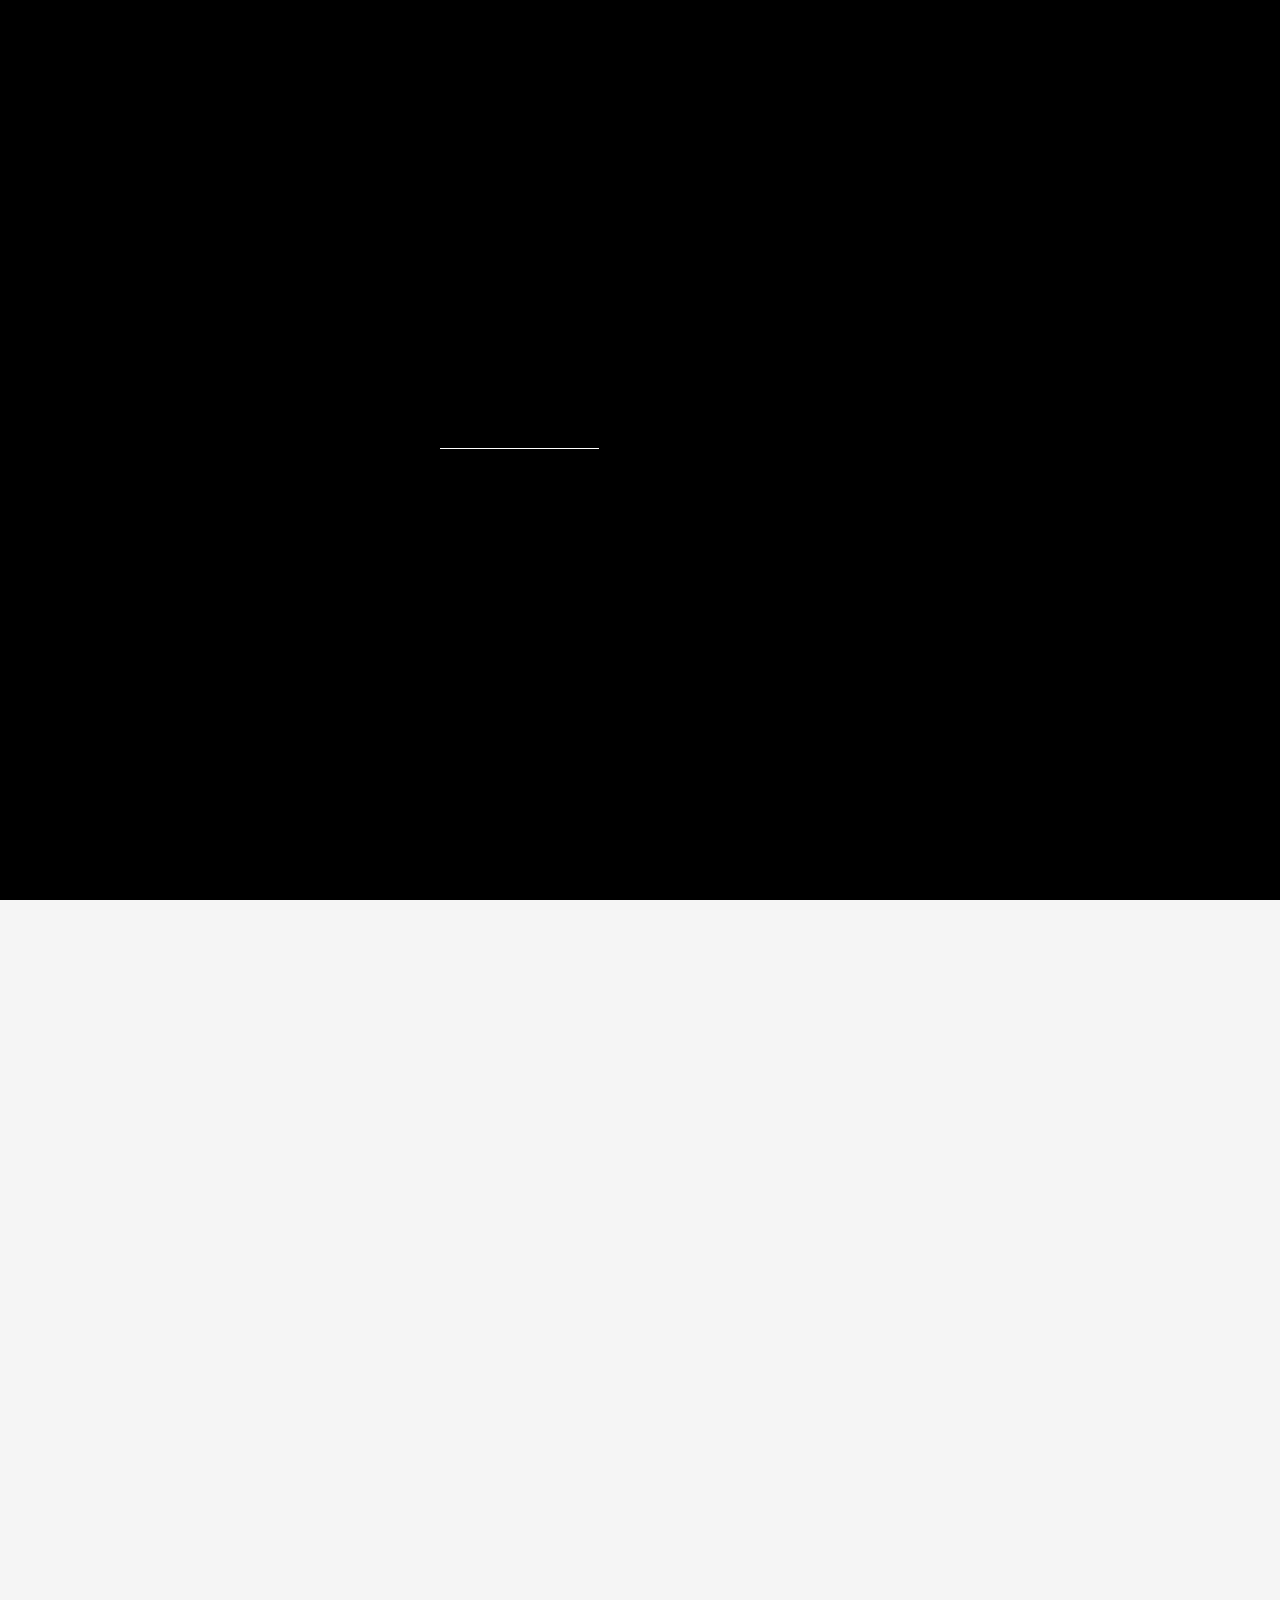
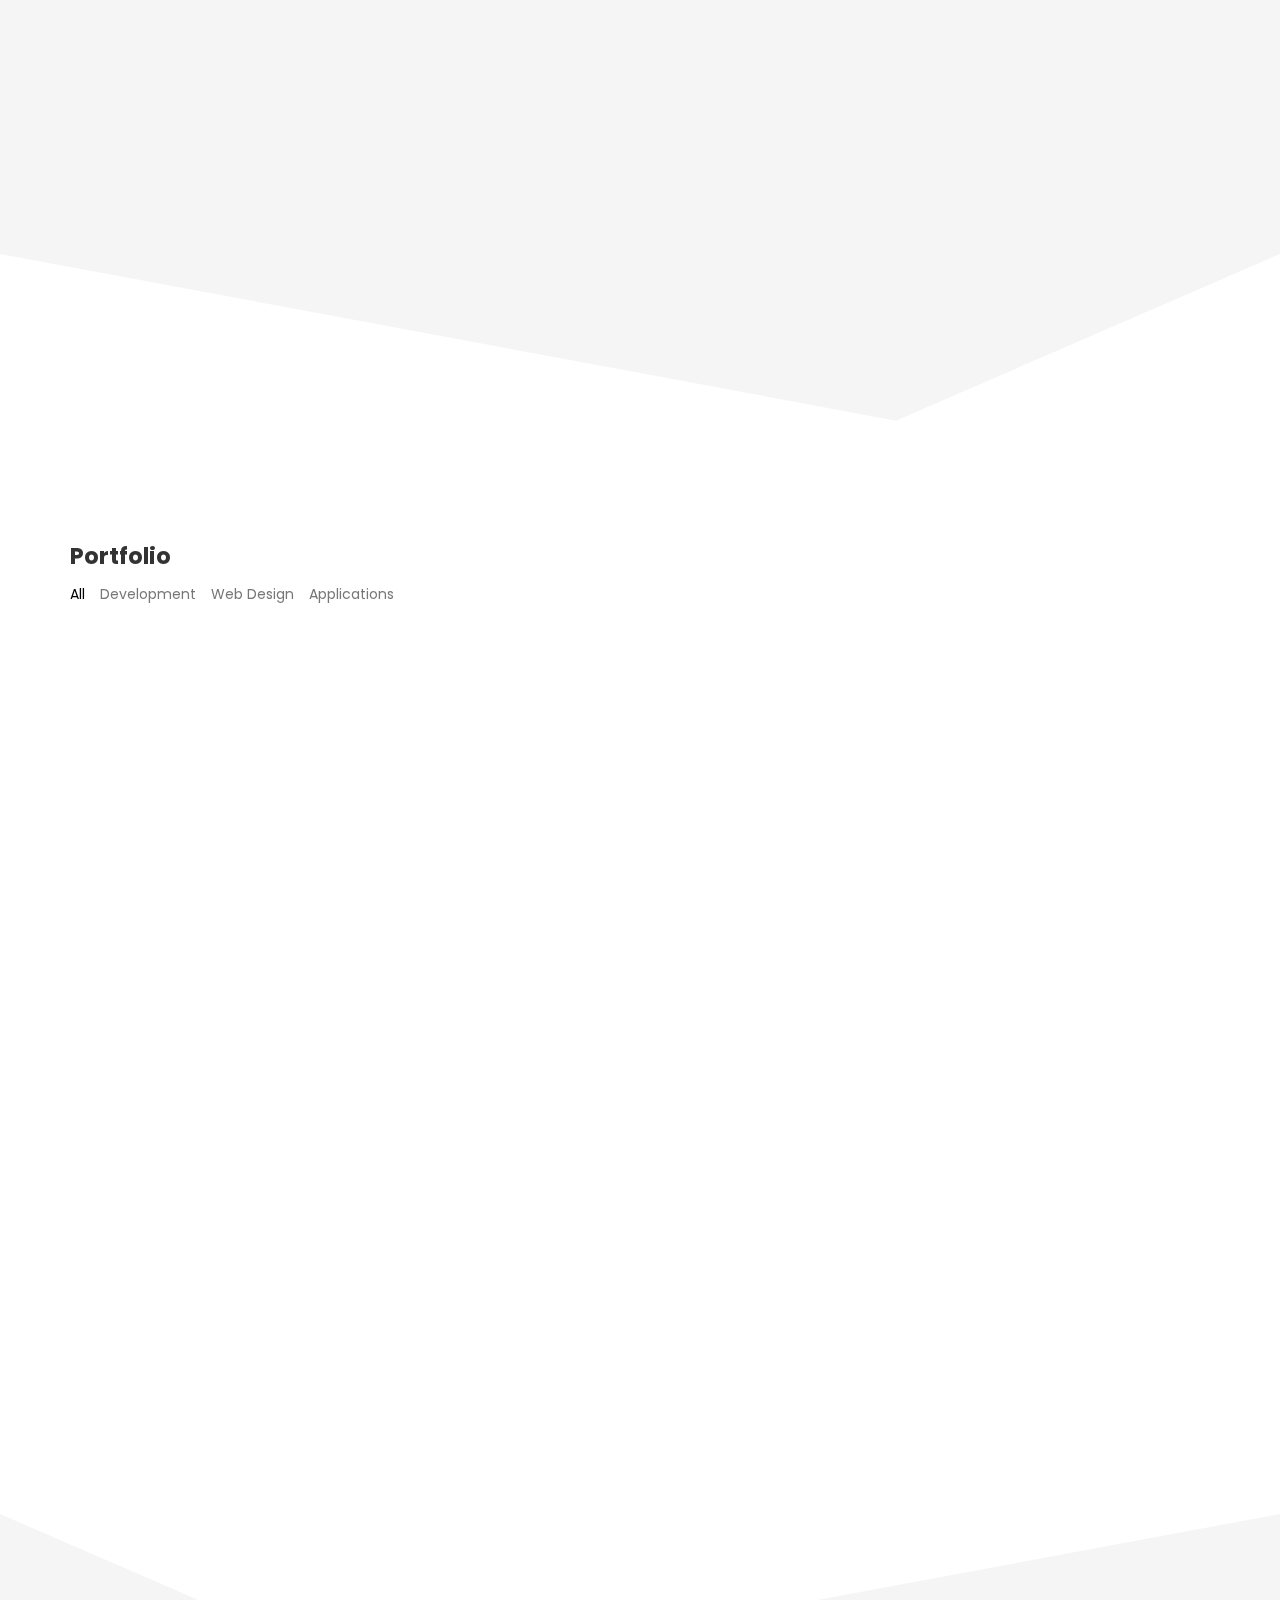
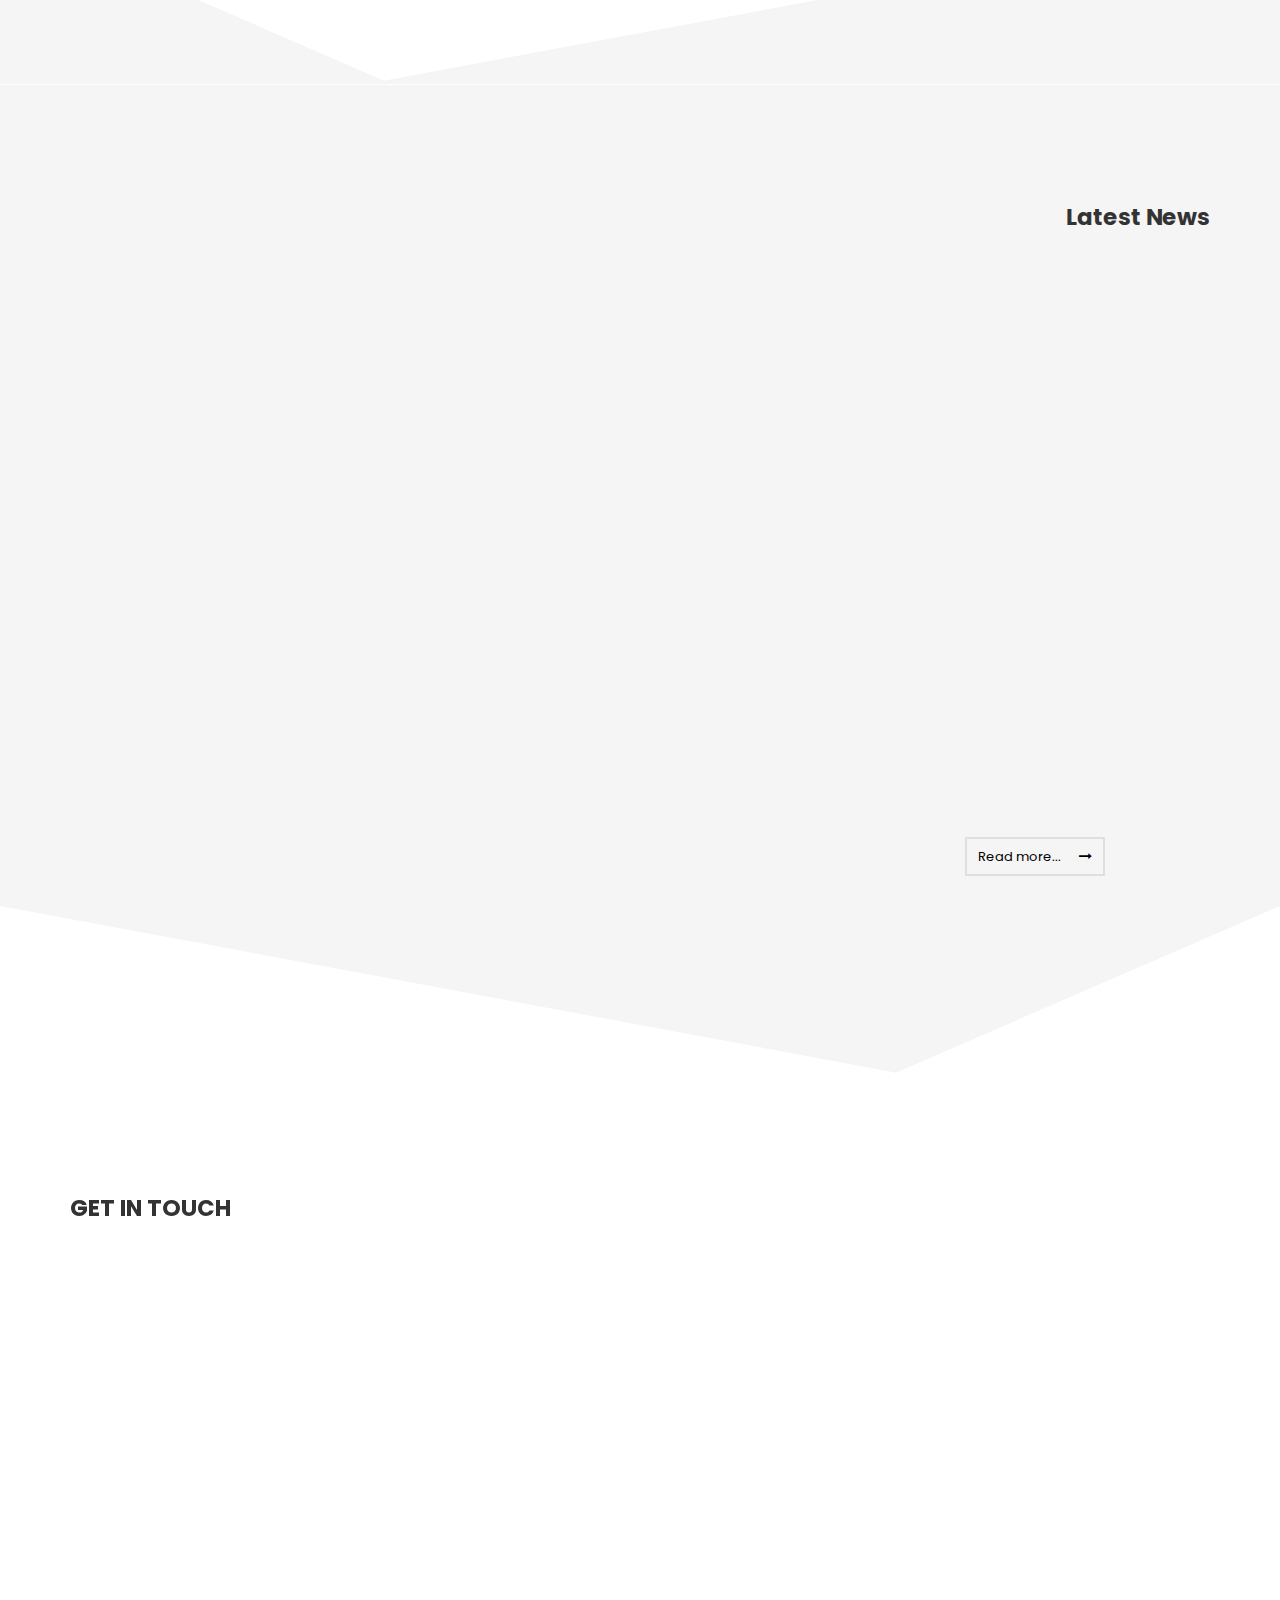
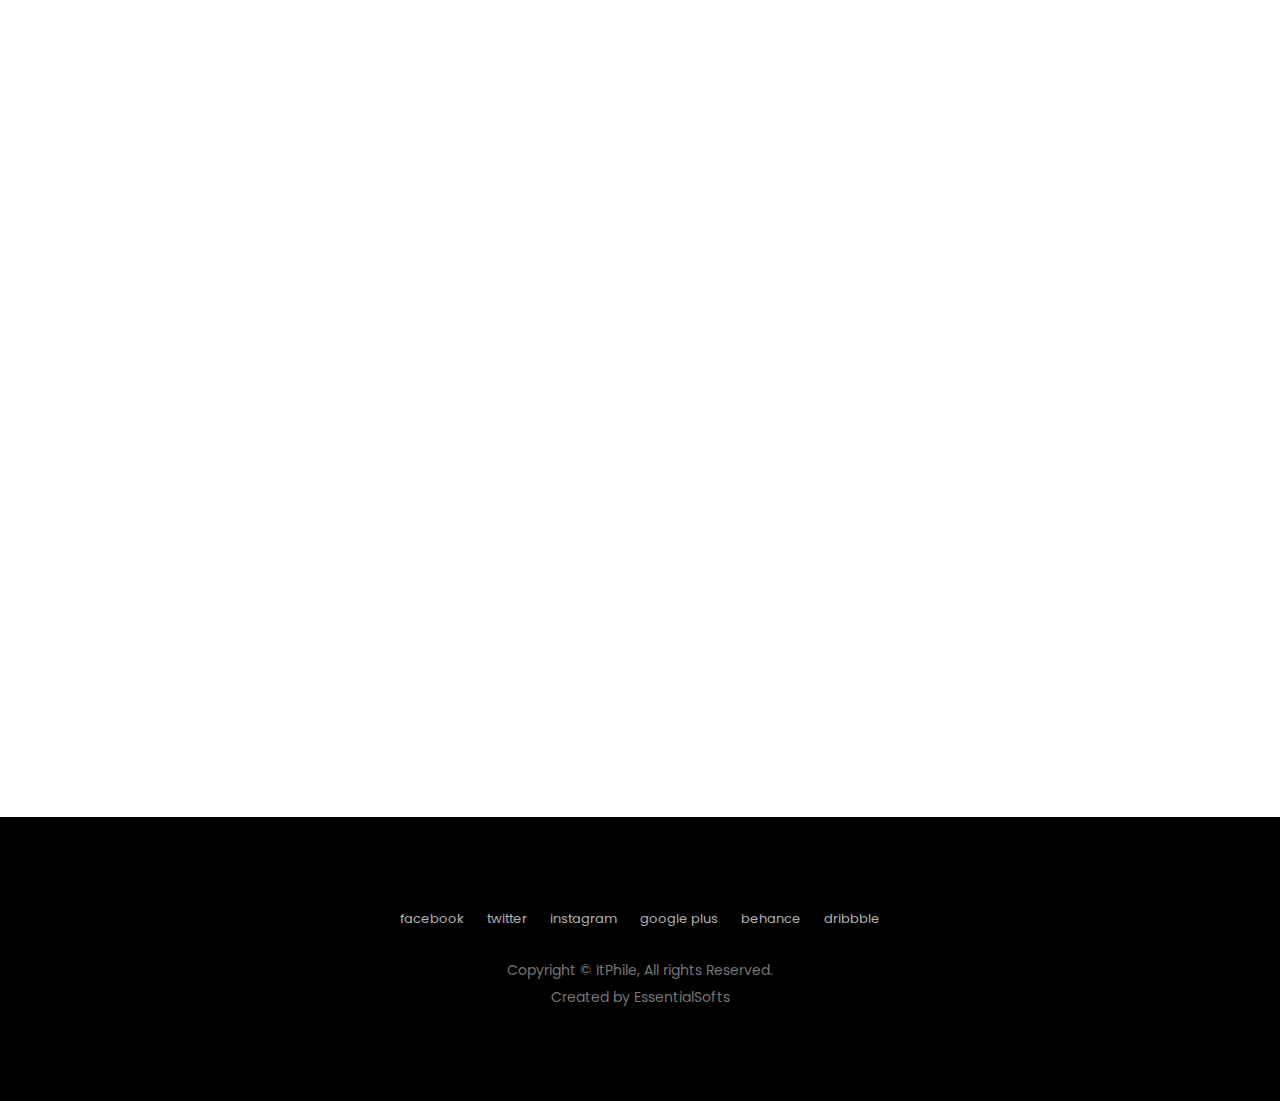
==== commit 41970393: "jkjkj" ====
--- a/index.html
+++ b/index.html
@@ -88,7 +88,7 @@
 <div class="about type-1 padbot_120">
 <div class="container"><!-- about image -->
 <div class="col-md-4 col-sm-12 about-image top_30 wow fadeInUp" data-wow-delay="0.4s">
-<div class="row"><img src="joomla/berlin/images/profile-2.jpg" alt="" /></div>
+<div class="row"><img src="joomla/berlin/images/DSC_3375.JPG" alt="" /></div>
 </div>
 <!-- about text -->
 <div class="col-md-7 col-md-offset-1 col-sm-12 about-text wow fadeInUp" data-wow-delay="0.6s">
